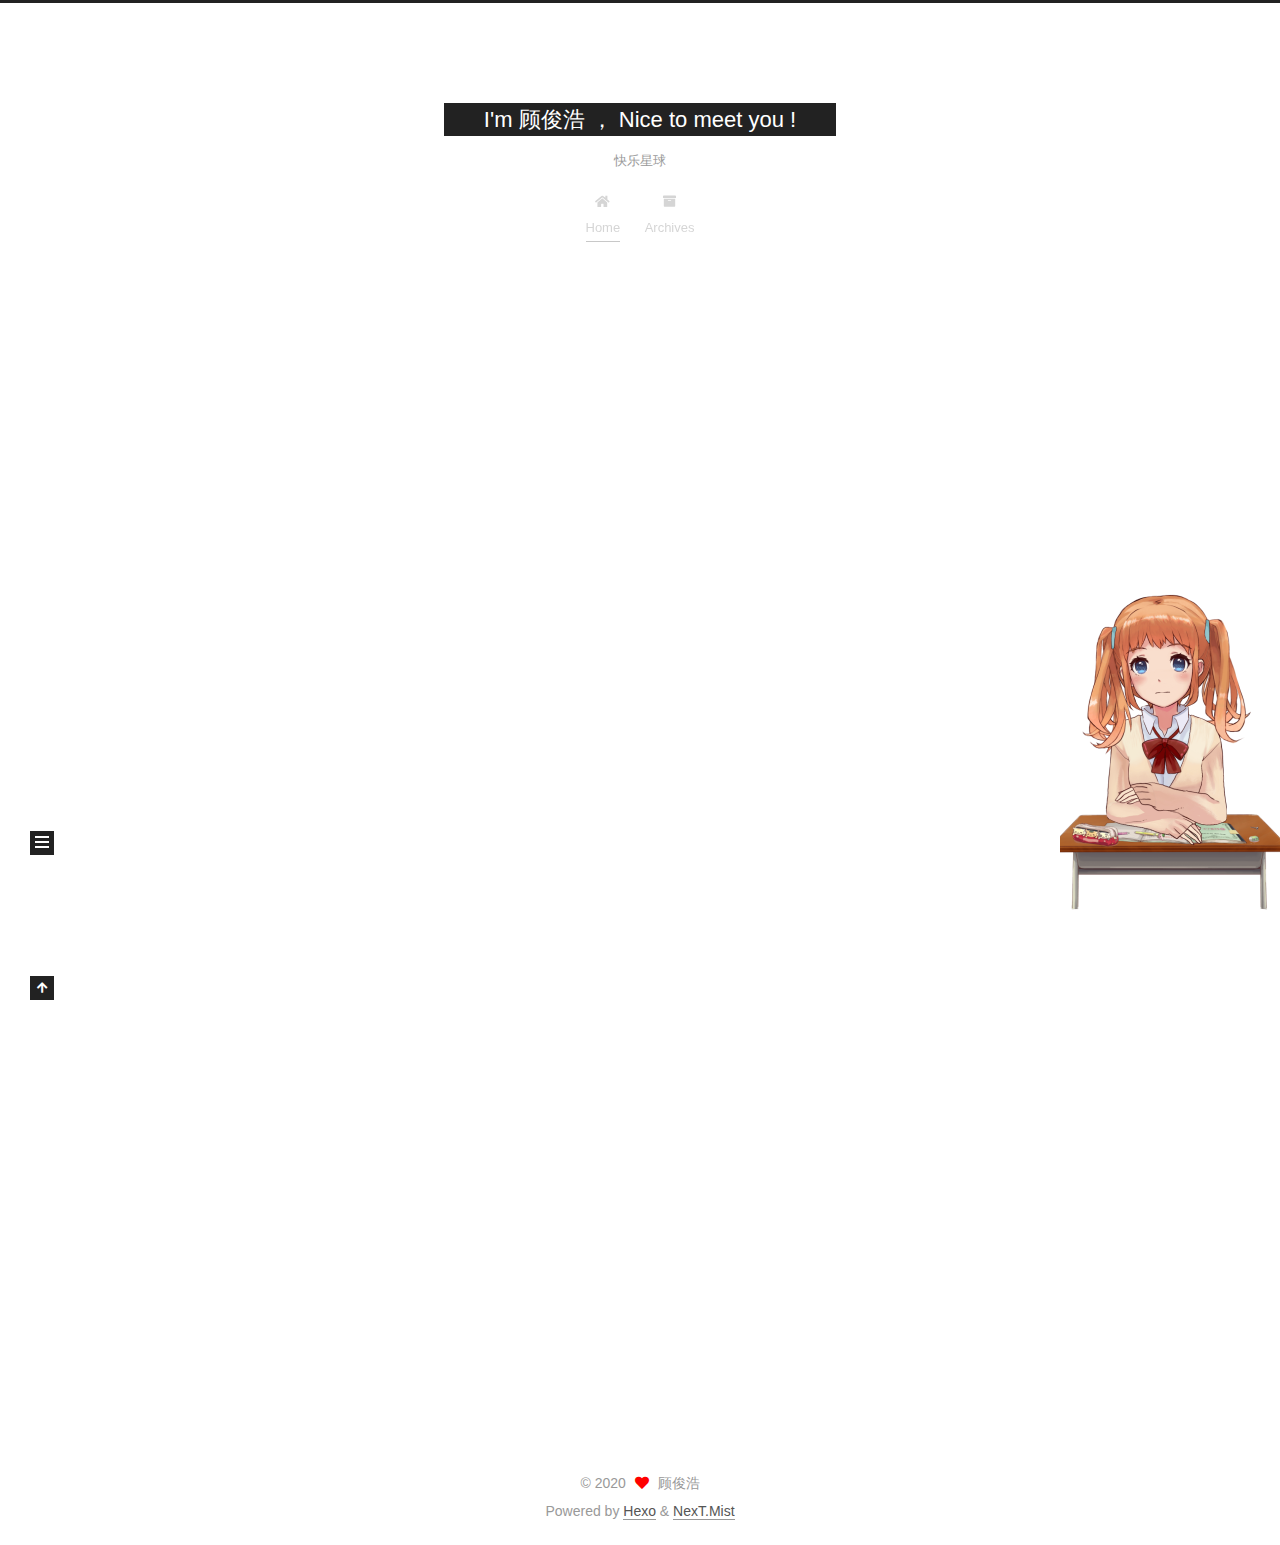
==== index.html @ 78c27876 "Site updated: 2020-04-30 14:29:59" ====
<!DOCTYPE html>
<html lang="en">
<head>
  <meta charset="UTF-8">
<meta name="viewport" content="width=device-width, initial-scale=1, maximum-scale=2">
<meta name="theme-color" content="#222">
<meta name="generator" content="Hexo 4.2.0">
  <link rel="apple-touch-icon" sizes="180x180" href="/images/apple-touch-icon-next.png">
  <link rel="icon" type="image/png" sizes="32x32" href="/images/favicon-32x32-next.png">
  <link rel="icon" type="image/png" sizes="16x16" href="/images/favicon-16x16-next.png">
  <link rel="mask-icon" href="/images/logo.svg" color="#222">

<link rel="stylesheet" href="/css/main.css">


<link rel="stylesheet" href="/lib/font-awesome/css/all.min.css">

<script id="hexo-configurations">
    var NexT = window.NexT || {};
    var CONFIG = {"hostname":"gutaiduanzhuang.github.io","root":"/","scheme":"Mist","version":"7.8.0","exturl":false,"sidebar":{"position":"left","display":"post","padding":18,"offset":12,"onmobile":false},"copycode":{"enable":false,"show_result":false,"style":null},"back2top":{"enable":true,"sidebar":false,"scrollpercent":false},"bookmark":{"enable":false,"color":"#222","save":"auto"},"fancybox":false,"mediumzoom":false,"lazyload":false,"pangu":false,"comments":{"style":"tabs","active":null,"storage":true,"lazyload":false,"nav":null},"algolia":{"hits":{"per_page":10},"labels":{"input_placeholder":"Search for Posts","hits_empty":"We didn't find any results for the search: ${query}","hits_stats":"${hits} results found in ${time} ms"}},"localsearch":{"enable":false,"trigger":"auto","top_n_per_article":1,"unescape":false,"preload":false},"motion":{"enable":true,"async":false,"transition":{"post_block":"fadeIn","post_header":"slideDownIn","post_body":"slideDownIn","coll_header":"slideLeftIn","sidebar":"slideUpIn"}}};
  </script>

  <meta property="og:type" content="website">
<meta property="og:title" content="I&#39;m 顾俊浩 ， Nice to meet you !">
<meta property="og:url" content="https://gutaiduanzhuang.github.io/index.html">
<meta property="og:site_name" content="I&#39;m 顾俊浩 ， Nice to meet you !">
<meta property="og:locale" content="en_US">
<meta property="article:author" content="顾俊浩">
<meta name="twitter:card" content="summary">

<link rel="canonical" href="https://gutaiduanzhuang.github.io/">


<script id="page-configurations">
  // https://hexo.io/docs/variables.html
  CONFIG.page = {
    sidebar: "",
    isHome : true,
    isPost : false,
    lang   : 'en'
  };
</script>

  <title>I'm 顾俊浩 ， Nice to meet you !</title>
  






  <noscript>
  <style>
  .use-motion .brand,
  .use-motion .menu-item,
  .sidebar-inner,
  .use-motion .post-block,
  .use-motion .pagination,
  .use-motion .comments,
  .use-motion .post-header,
  .use-motion .post-body,
  .use-motion .collection-header { opacity: initial; }

  .use-motion .site-title,
  .use-motion .site-subtitle {
    opacity: initial;
    top: initial;
  }

  .use-motion .logo-line-before i { left: initial; }
  .use-motion .logo-line-after i { right: initial; }
  </style>
</noscript>

<link rel="alternate" href="/atom.xml" title="I'm 顾俊浩 ， Nice to meet you !" type="application/atom+xml">
</head>

<body itemscope itemtype="http://schema.org/WebPage">
  <div class="container use-motion">
    <div class="headband"></div>

    <header class="header" itemscope itemtype="http://schema.org/WPHeader">
      <div class="header-inner"><div class="site-brand-container">
  <div class="site-nav-toggle">
    <div class="toggle" aria-label="Toggle navigation bar">
      <span class="toggle-line toggle-line-first"></span>
      <span class="toggle-line toggle-line-middle"></span>
      <span class="toggle-line toggle-line-last"></span>
    </div>
  </div>

  <div class="site-meta">

    <a href="/" class="brand" rel="start">
      <span class="logo-line-before"><i></i></span>
      <h1 class="site-title">I'm 顾俊浩 ， Nice to meet you !</h1>
      <span class="logo-line-after"><i></i></span>
    </a>
      <p class="site-subtitle" itemprop="description">快乐星球</p>
  </div>

  <div class="site-nav-right">
    <div class="toggle popup-trigger">
    </div>
  </div>
</div>




<nav class="site-nav">
  <ul id="menu" class="main-menu menu">
        <li class="menu-item menu-item-home">

    <a href="/" rel="section"><i class="fa fa-home fa-fw"></i>Home</a>

  </li>
        <li class="menu-item menu-item-archives">

    <a href="/archives/" rel="section"><i class="fa fa-archive fa-fw"></i>Archives</a>

  </li>
  </ul>
</nav>




</div>
    </header>

    
  <div class="back-to-top">
    <i class="fa fa-arrow-up"></i>
    <span>0%</span>
  </div>


    <main class="main">
      <div class="main-inner">
        <div class="content-wrap">
          

          <div class="content index posts-expand">
            
      
  
  
  <article itemscope itemtype="http://schema.org/Article" class="post-block" lang="en">
    <link itemprop="mainEntityOfPage" href="https://gutaiduanzhuang.github.io/2020/04/17/hello-world/">

    <span hidden itemprop="author" itemscope itemtype="http://schema.org/Person">
      <meta itemprop="image" content="/images/avatar.gif">
      <meta itemprop="name" content="顾俊浩">
      <meta itemprop="description" content="">
    </span>

    <span hidden itemprop="publisher" itemscope itemtype="http://schema.org/Organization">
      <meta itemprop="name" content="I'm 顾俊浩 ， Nice to meet you !">
    </span>
      <header class="post-header">
        <h2 class="post-title" itemprop="name headline">
          
            <a href="/2020/04/17/hello-world/" class="post-title-link" itemprop="url">Hello World</a>
        </h2>

        <div class="post-meta">
            <span class="post-meta-item">
              <span class="post-meta-item-icon">
                <i class="far fa-calendar"></i>
              </span>
              <span class="post-meta-item-text">Posted on</span>

              <time title="Created: 2020-04-17 21:01:38" itemprop="dateCreated datePublished" datetime="2020-04-17T21:01:38+08:00">2020-04-17</time>
            </span>

          

        </div>
      </header>

    
    
    
    <div class="post-body" itemprop="articleBody">

      
          <p>Welcome to <a href="https://hexo.io/" target="_blank" rel="noopener">Hexo</a>! This is your very first post. Check <a href="https://hexo.io/docs/" target="_blank" rel="noopener">documentation</a> for more info. If you get any problems when using Hexo, you can find the answer in <a href="https://hexo.io/docs/troubleshooting.html" target="_blank" rel="noopener">troubleshooting</a> or you can ask me on <a href="https://github.com/hexojs/hexo/issues" target="_blank" rel="noopener">GitHub</a>.</p>
<h2 id="Quick-Start"><a href="#Quick-Start" class="headerlink" title="Quick Start"></a>Quick Start</h2><h3 id="Create-a-new-post"><a href="#Create-a-new-post" class="headerlink" title="Create a new post"></a>Create a new post</h3><figure class="highlight bash"><table><tr><td class="gutter"><pre><span class="line">1</span><br></pre></td><td class="code"><pre><span class="line">$ hexo new <span class="string">"My New Post"</span></span><br></pre></td></tr></table></figure>

<p>More info: <a href="https://hexo.io/docs/writing.html" target="_blank" rel="noopener">Writing</a></p>
<h3 id="Run-server"><a href="#Run-server" class="headerlink" title="Run server"></a>Run server</h3><figure class="highlight bash"><table><tr><td class="gutter"><pre><span class="line">1</span><br></pre></td><td class="code"><pre><span class="line">$ hexo server</span><br></pre></td></tr></table></figure>

<p>More info: <a href="https://hexo.io/docs/server.html" target="_blank" rel="noopener">Server</a></p>
<h3 id="Generate-static-files"><a href="#Generate-static-files" class="headerlink" title="Generate static files"></a>Generate static files</h3><figure class="highlight bash"><table><tr><td class="gutter"><pre><span class="line">1</span><br></pre></td><td class="code"><pre><span class="line">$ hexo generate</span><br></pre></td></tr></table></figure>

<p>More info: <a href="https://hexo.io/docs/generating.html" target="_blank" rel="noopener">Generating</a></p>
<h3 id="Deploy-to-remote-sites"><a href="#Deploy-to-remote-sites" class="headerlink" title="Deploy to remote sites"></a>Deploy to remote sites</h3><figure class="highlight bash"><table><tr><td class="gutter"><pre><span class="line">1</span><br></pre></td><td class="code"><pre><span class="line">$ hexo deploy</span><br></pre></td></tr></table></figure>

<p>More info: <a href="https://hexo.io/docs/one-command-deployment.html" target="_blank" rel="noopener">Deployment</a></p>

      
    </div>

    
    
    
      <footer class="post-footer">
        <div class="post-eof"></div>
      </footer>
  </article>
  
  
  


  



          </div>
          

<script>
  window.addEventListener('tabs:register', () => {
    let { activeClass } = CONFIG.comments;
    if (CONFIG.comments.storage) {
      activeClass = localStorage.getItem('comments_active') || activeClass;
    }
    if (activeClass) {
      let activeTab = document.querySelector(`a[href="#comment-${activeClass}"]`);
      if (activeTab) {
        activeTab.click();
      }
    }
  });
  if (CONFIG.comments.storage) {
    window.addEventListener('tabs:click', event => {
      if (!event.target.matches('.tabs-comment .tab-content .tab-pane')) return;
      let commentClass = event.target.classList[1];
      localStorage.setItem('comments_active', commentClass);
    });
  }
</script>

        </div>
          
  
  <div class="toggle sidebar-toggle">
    <span class="toggle-line toggle-line-first"></span>
    <span class="toggle-line toggle-line-middle"></span>
    <span class="toggle-line toggle-line-last"></span>
  </div>

  <aside class="sidebar">
    <div class="sidebar-inner">

      <ul class="sidebar-nav motion-element">
        <li class="sidebar-nav-toc">
          Table of Contents
        </li>
        <li class="sidebar-nav-overview">
          Overview
        </li>
      </ul>

      <!--noindex-->
      <div class="post-toc-wrap sidebar-panel">
      </div>
      <!--/noindex-->

      <div class="site-overview-wrap sidebar-panel">
        <div class="site-author motion-element" itemprop="author" itemscope itemtype="http://schema.org/Person">
  <p class="site-author-name" itemprop="name">顾俊浩</p>
  <div class="site-description" itemprop="description"></div>
</div>
<div class="site-state-wrap motion-element">
  <nav class="site-state">
      <div class="site-state-item site-state-posts">
          <a href="/archives/">
        
          <span class="site-state-item-count">1</span>
          <span class="site-state-item-name">posts</span>
        </a>
      </div>
  </nav>
</div>



      </div>

    </div>
  </aside>
  <div id="sidebar-dimmer"></div>


      </div>
    </main>

    <footer class="footer">
      <div class="footer-inner">
        

        

<div class="copyright">
  
  &copy; 
  <span itemprop="copyrightYear">2020</span>
  <span class="with-love">
    <i class="fa fa-heart"></i>
  </span>
  <span class="author" itemprop="copyrightHolder">顾俊浩</span>
</div>
  <div class="powered-by">Powered by <a href="https://hexo.io/" class="theme-link" rel="noopener" target="_blank">Hexo</a> & <a href="https://mist.theme-next.org/" class="theme-link" rel="noopener" target="_blank">NexT.Mist</a>
  </div>

        








      </div>
    </footer>
  </div>

  
  <script src="/lib/anime.min.js"></script>
  <script src="/lib/velocity/velocity.min.js"></script>
  <script src="/lib/velocity/velocity.ui.min.js"></script>

<script src="/js/utils.js"></script>

<script src="/js/motion.js"></script>


<script src="/js/schemes/muse.js"></script>


<script src="/js/next-boot.js"></script>




  















  

  

<script src="/live2dw/lib/L2Dwidget.min.js?094cbace49a39548bed64abff5988b05"></script><script>L2Dwidget.init({"pluginModelPath":"assets/","model":{"jsonPath":"/live2dw/assets/shizuku.model.json"},"display":{"position":"right","width":220,"height":440},"mobile":{"show":true},"rect":{"opacity":0.5},"log":false,"pluginJsPath":"lib/","pluginRootPath":"live2dw/","tagMode":false});</script></body>
</html>
---- css/main.css ----
:root {
  --body-bg-color: #fff;
  --content-bg-color: #fff;
  --card-bg-color: #f5f5f5;
  --text-color: #555;
  --blockquote-color: #666;
  --link-color: #555;
  --link-hover-color: #222;
  --brand-color: #fff;
  --brand-hover-color: #fff;
  --table-row-odd-bg-color: #f9f9f9;
  --table-row-hover-bg-color: #f5f5f5;
  --menu-item-bg-color: #f5f5f5;
  --btn-default-bg: #222;
  --btn-default-color: #fff;
  --btn-default-border-color: #222;
  --btn-default-hover-bg: #fff;
  --btn-default-hover-color: #222;
  --btn-default-hover-border-color: #222;
}
html {
  line-height: 1.15; /* 1 */
  -webkit-text-size-adjust: 100%; /* 2 */
}
body {
  margin: 0;
}
main {
  display: block;
}
h1 {
  font-size: 2em;
  margin: 0.67em 0;
}
hr {
  box-sizing: content-box; /* 1 */
  height: 0; /* 1 */
  overflow: visible; /* 2 */
}
pre {
  font-family: monospace, monospace; /* 1 */
  font-size: 1em; /* 2 */
}
a {
  background: transparent;
}
abbr[title] {
  border-bottom: none; /* 1 */
  text-decoration: underline; /* 2 */
  text-decoration: underline dotted; /* 2 */
}
b,
strong {
  font-weight: bolder;
}
code,
kbd,
samp {
  font-family: monospace, monospace; /* 1 */
  font-size: 1em; /* 2 */
}
small {
  font-size: 80%;
}
sub,
sup {
  font-size: 75%;
  line-height: 0;
  position: relative;
  vertical-align: baseline;
}
sub {
  bottom: -0.25em;
}
sup {
  top: -0.5em;
}
img {
  border-style: none;
}
button,
input,
optgroup,
select,
textarea {
  font-family: inherit; /* 1 */
  font-size: 100%; /* 1 */
  line-height: 1.15; /* 1 */
  margin: 0; /* 2 */
}
button,
input {
/* 1 */
  overflow: visible;
}
button,
select {
/* 1 */
  text-transform: none;
}
button,
[type='button'],
[type='reset'],
[type='submit'] {
  -webkit-appearance: button;
}
button::-moz-focus-inner,
[type='button']::-moz-focus-inner,
[type='reset']::-moz-focus-inner,
[type='submit']::-moz-focus-inner {
  border-style: none;
  padding: 0;
}
button:-moz-focusring,
[type='button']:-moz-focusring,
[type='reset']:-moz-focusring,
[type='submit']:-moz-focusring {
  outline: 1px dotted ButtonText;
}
fieldset {
  padding: 0.35em 0.75em 0.625em;
}
legend {
  box-sizing: border-box; /* 1 */
  color: inherit; /* 2 */
  display: table; /* 1 */
  max-width: 100%; /* 1 */
  padding: 0; /* 3 */
  white-space: normal; /* 1 */
}
progress {
  vertical-align: baseline;
}
textarea {
  overflow: auto;
}
[type='checkbox'],
[type='radio'] {
  box-sizing: border-box; /* 1 */
  padding: 0; /* 2 */
}
[type='number']::-webkit-inner-spin-button,
[type='number']::-webkit-outer-spin-button {
  height: auto;
}
[type='search'] {
  outline-offset: -2px; /* 2 */
  -webkit-appearance: textfield; /* 1 */
}
[type='search']::-webkit-search-decoration {
  -webkit-appearance: none;
}
::-webkit-file-upload-button {
  font: inherit; /* 2 */
  -webkit-appearance: button; /* 1 */
}
details {
  display: block;
}
summary {
  display: list-item;
}
template {
  display: none;
}
[hidden] {
  display: none;
}
::selection {
  background: #262a30;
  color: #eee;
}
html,
body {
  height: 100%;
}
body {
  background: var(--body-bg-color);
  color: var(--text-color);
  font-family: 'Lato', "PingFang SC", "Microsoft YaHei", sans-serif;
  font-size: 1em;
  line-height: 2;
}
@media (max-width: 991px) {
  body {
    padding-left: 0 !important;
    padding-right: 0 !important;
  }
}
h1,
h2,
h3,
h4,
h5,
h6 {
  font-family: 'Lato', "PingFang SC", "Microsoft YaHei", sans-serif;
  font-weight: bold;
  line-height: 1.5;
  margin: 20px 0 15px;
}
h1 {
  font-size: 1.5em;
}
h2 {
  font-size: 1.375em;
}
h3 {
  font-size: 1.25em;
}
h4 {
  font-size: 1.125em;
}
h5 {
  font-size: 1em;
}
h6 {
  font-size: 0.875em;
}
p {
  margin: 0 0 20px 0;
}
a,
span.exturl {
  border-bottom: 1px solid #999;
  color: var(--link-color);
  outline: 0;
  text-decoration: none;
  overflow-wrap: break-word;
  word-wrap: break-word;
  cursor: pointer;
}
a:hover,
span.exturl:hover {
  border-bottom-color: var(--link-hover-color);
  color: var(--link-hover-color);
}
iframe,
img,
video {
  display: block;
  margin-left: auto;
  margin-right: auto;
  max-width: 100%;
}
hr {
  background-image: repeating-linear-gradient(-45deg, #ddd, #ddd 4px, transparent 4px, transparent 8px);
  border: 0;
  height: 3px;
  margin: 40px 0;
}
blockquote {
  border-left: 4px solid #ddd;
  color: var(--blockquote-color);
  margin: 0;
  padding: 0 15px;
}
blockquote cite::before {
  content: '-';
  padding: 0 5px;
}
dt {
  font-weight: bold;
}
dd {
  margin: 0;
  padding: 0;
}
kbd {
  background-color: #f5f5f5;
  background-image: linear-gradient(#eee, #fff, #eee);
  border: 1px solid #ccc;
  border-radius: 0.2em;
  box-shadow: 0.1em 0.1em 0.2em rgba(0,0,0,0.1);
  color: #555;
  font-family: inherit;
  padding: 0.1em 0.3em;
  white-space: nowrap;
}
.table-container {
  overflow: auto;
}
table {
  border-collapse: collapse;
  border-spacing: 0;
  font-size: 0.875em;
  margin: 0 0 20px 0;
  width: 100%;
}
tbody tr:nth-of-type(odd) {
  background: var(--table-row-odd-bg-color);
}
tbody tr:hover {
  background: var(--table-row-hover-bg-color);
}
caption,
th,
td {
  font-weight: normal;
  padding: 8px;
  text-align: left;
  vertical-align: middle;
}
th,
td {
  border: 1px solid #ddd;
  border-bottom: 3px solid #ddd;
}
th {
  font-weight: 700;
  padding-bottom: 10px;
}
td {
  border-bottom-width: 1px;
}
.btn {
  background: var(--btn-default-bg);
  border: 2px solid var(--btn-default-border-color);
  border-radius: 0;
  color: var(--btn-default-color);
  display: inline-block;
  font-size: 0.875em;
  line-height: 2;
  padding: 0 20px;
  text-decoration: none;
  transition-property: background-color;
  transition-delay: 0s;
  transition-duration: 0.2s;
  transition-timing-function: ease-in-out;
}
.btn:hover {
  background: var(--btn-default-hover-bg);
  border-color: var(--btn-default-hover-border-color);
  color: var(--btn-default-hover-color);
}
.btn + .btn {
  margin: 0 0 8px 8px;
}
.btn .fa-fw {
  text-align: left;
  width: 1.285714285714286em;
}
.toggle {
  line-height: 0;
}
.toggle .toggle-line {
  background: #fff;
  display: inline-block;
  height: 2px;
  left: 0;
  position: relative;
  top: 0;
  transition: all 0.4s;
  vertical-align: top;
  width: 100%;
}
.toggle .toggle-line:not(:first-child) {
  margin-top: 3px;
}
.toggle.toggle-arrow .toggle-line-first {
  left: 50%;
  top: 2px;
  transform: rotate(45deg);
  width: 50%;
}
.toggle.toggle-arrow .toggle-line-middle {
  left: 2px;
  width: 90%;
}
.toggle.toggle-arrow .toggle-line-last {
  left: 50%;
  top: -2px;
  transform: rotate(-45deg);
  width: 50%;
}
.toggle.toggle-close .toggle-line-first {
  transform: rotate(-45deg);
  top: 5px;
}
.toggle.toggle-close .toggle-line-middle {
  opacity: 0;
}
.toggle.toggle-close .toggle-line-last {
  transform: rotate(45deg);
  top: -5px;
}
.highlight,
pre {
  background: #f7f7f7;
  color: #4d4d4c;
  line-height: 1.6;
  margin: 0 auto 20px;
}
pre,
code {
  font-family: consolas, Menlo, monospace, "PingFang SC", "Microsoft YaHei";
}
code {
  background: #eee;
  border-radius: 3px;
  color: #555;
  padding: 2px 4px;
  overflow-wrap: break-word;
  word-wrap: break-word;
}
.highlight *::selection {
  background: #d6d6d6;
}
.highlight pre {
  border: 0;
  margin: 0;
  padding: 10px 0;
}
.highlight table {
  border: 0;
  margin: 0;
  width: auto;
}
.highlight td {
  border: 0;
  padding: 0;
}
.highlight figcaption {
  background: #eff2f3;
  color: #4d4d4c;
  display: flex;
  font-size: 0.875em;
  justify-content: space-between;
  line-height: 1.2;
  padding: 0.5em;
}
.highlight figcaption a {
  color: #4d4d4c;
}
.highlight figcaption a:hover {
  border-bottom-color: #4d4d4c;
}
.highlight .gutter {
  -moz-user-select: none;
  -ms-user-select: none;
  -webkit-user-select: none;
  user-select: none;
}
.highlight .gutter pre {
  background: #eff2f3;
  color: #869194;
  padding-left: 10px;
  padding-right: 10px;
  text-align: right;
}
.highlight .code pre {
  background: #f7f7f7;
  padding-left: 10px;
  width: 100%;
}
.gist table {
  width: auto;
}
.gist table td {
  border: 0;
}
pre {
  overflow: auto;
  padding: 10px;
}
pre code {
  background: none;
  color: #4d4d4c;
  font-size: 0.875em;
  padding: 0;
  text-shadow: none;
}
pre .deletion {
  background: #fdd;
}
pre .addition {
  background: #dfd;
}
pre .meta {
  color: #eab700;
  -moz-user-select: none;
  -ms-user-select: none;
  -webkit-user-select: none;
  user-select: none;
}
pre .comment {
  color: #8e908c;
}
pre .variable,
pre .attribute,
pre .tag,
pre .name,
pre .regexp,
pre .ruby .constant,
pre .xml .tag .title,
pre .xml .pi,
pre .xml .doctype,
pre .html .doctype,
pre .css .id,
pre .css .class,
pre .css .pseudo {
  color: #c82829;
}
pre .number,
pre .preprocessor,
pre .built_in,
pre .builtin-name,
pre .literal,
pre .params,
pre .constant,
pre .command {
  color: #f5871f;
}
pre .ruby .class .title,
pre .css .rules .attribute,
pre .string,
pre .symbol,
pre .value,
pre .inheritance,
pre .header,
pre .ruby .symbol,
pre .xml .cdata,
pre .special,
pre .formula {
  color: #718c00;
}
pre .title,
pre .css .hexcolor {
  color: #3e999f;
}
pre .function,
pre .python .decorator,
pre .python .title,
pre .ruby .function .title,
pre .ruby .title .keyword,
pre .perl .sub,
pre .javascript .title,
pre .coffeescript .title {
  color: #4271ae;
}
pre .keyword,
pre .javascript .function {
  color: #8959a8;
}
.blockquote-center {
  border-left: none;
  margin: 40px 0;
  padding: 0;
  position: relative;
  text-align: center;
}
.blockquote-center .fa {
  display: block;
  opacity: 0.6;
  position: absolute;
  width: 100%;
}
.blockquote-center .fa-quote-left {
  border-top: 1px solid #ccc;
  text-align: left;
  top: -20px;
}
.blockquote-center .fa-quote-right {
  border-bottom: 1px solid #ccc;
  text-align: right;
  bottom: -20px;
}
.blockquote-center p,
.blockquote-center div {
  text-align: center;
}
.post-body .group-picture img {
  margin: 0 auto;
  padding: 0 3px;
}
.group-picture-row {
  margin-bottom: 6px;
  overflow: hidden;
}
.group-picture-column {
  float: left;
  margin-bottom: 10px;
}
.post-body .label {
  color: #555;
  display: inline;
  padding: 0 2px;
}
.post-body .label.default {
  background: #f0f0f0;
}
.post-body .label.primary {
  background: #efe6f7;
}
.post-body .label.info {
  background: #e5f2f8;
}
.post-body .label.success {
  background: #e7f4e9;
}
.post-body .label.warning {
  background: #fcf6e1;
}
.post-body .label.danger {
  background: #fae8eb;
}
.post-body .tabs {
  margin-bottom: 20px;
}
.post-body .tabs,
.tabs-comment {
  display: block;
  padding-top: 10px;
  position: relative;
}
.post-body .tabs ul.nav-tabs,
.tabs-comment ul.nav-tabs {
  display: flex;
  flex-wrap: wrap;
  margin: 0;
  margin-bottom: -1px;
  padding: 0;
}
@media (max-width: 413px) {
  .post-body .tabs ul.nav-tabs,
  .tabs-comment ul.nav-tabs {
    display: block;
    margin-bottom: 5px;
  }
}
.post-body .tabs ul.nav-tabs li.tab,
.tabs-comment ul.nav-tabs li.tab {
  border-bottom: 1px solid #ddd;
  border-left: 1px solid transparent;
  border-right: 1px solid transparent;
  border-top: 3px solid transparent;
  flex-grow: 1;
  list-style-type: none;
  border-radius: 0 0 0 0;
}
@media (max-width: 413px) {
  .post-body .tabs ul.nav-tabs li.tab,
  .tabs-comment ul.nav-tabs li.tab {
    border-bottom: 1px solid transparent;
    border-left: 3px solid transparent;
    border-right: 1px solid transparent;
    border-top: 1px solid transparent;
  }
}
@media (max-width: 413px) {
  .post-body .tabs ul.nav-tabs li.tab,
  .tabs-comment ul.nav-tabs li.tab {
    border-radius: 0;
  }
}
.post-body .tabs ul.nav-tabs li.tab a,
.tabs-comment ul.nav-tabs li.tab a {
  border-bottom: initial;
  display: block;
  line-height: 1.8;
  outline: 0;
  padding: 0.25em 0.75em;
  text-align: center;
  transition-delay: 0s;
  transition-duration: 0.2s;
  transition-timing-function: ease-out;
}
.post-body .tabs ul.nav-tabs li.tab a i,
.tabs-comment ul.nav-tabs li.tab a i {
  width: 1.285714285714286em;
}
.post-body .tabs ul.nav-tabs li.tab.active,
.tabs-comment ul.nav-tabs li.tab.active {
  border-bottom: 1px solid transparent;
  border-left: 1px solid #ddd;
  border-right: 1px solid #ddd;
  border-top: 3px solid #fc6423;
}
@media (max-width: 413px) {
  .post-body .tabs ul.nav-tabs li.tab.active,
  .tabs-comment ul.nav-tabs li.tab.active {
    border-bottom: 1px solid #ddd;
    border-left: 3px solid #fc6423;
    border-right: 1px solid #ddd;
    border-top: 1px solid #ddd;
  }
}
.post-body .tabs ul.nav-tabs li.tab.active a,
.tabs-comment ul.nav-tabs li.tab.active a {
  color: var(--link-color);
  cursor: default;
}
.post-body .tabs .tab-content .tab-pane,
.tabs-comment .tab-content .tab-pane {
  border: 1px solid #ddd;
  border-top: 0;
  padding: 20px 20px 0 20px;
  border-radius: 0;
}
.post-body .tabs .tab-content .tab-pane:not(.active),
.tabs-comment .tab-content .tab-pane:not(.active) {
  display: none;
}
.post-body .tabs .tab-content .tab-pane.active,
.tabs-comment .tab-content .tab-pane.active {
  display: block;
}
.post-body .tabs .tab-content .tab-pane.active:nth-of-type(1),
.tabs-comment .tab-content .tab-pane.active:nth-of-type(1) {
  border-radius: 0 0 0 0;
}
@media (max-width: 413px) {
  .post-body .tabs .tab-content .tab-pane.active:nth-of-type(1),
  .tabs-comment .tab-content .tab-pane.active:nth-of-type(1) {
    border-radius: 0;
  }
}
.post-body .note {
  border-radius: 3px;
  margin-bottom: 20px;
  padding: 1em;
  position: relative;
  border: 1px solid #eee;
  border-left-width: 5px;
}
.post-body .note h2,
.post-body .note h3,
.post-body .note h4,
.post-body .note h5,
.post-body .note h6 {
  margin-top: 0;
  border-bottom: initial;
  margin-bottom: 0;
  padding-top: 0;
}
.post-body .note p:first-child,
.post-body .note ul:first-child,
.post-body .note ol:first-child,
.post-body .note table:first-child,
.post-body .note pre:first-child,
.post-body .note blockquote:first-child,
.post-body .note img:first-child {
  margin-top: 0;
}
.post-body .note p:last-child,
.post-body .note ul:last-child,
.post-body .note ol:last-child,
.post-body .note table:last-child,
.post-body .note pre:last-child,
.post-body .note blockquote:last-child,
.post-body .note img:last-child {
  margin-bottom: 0;
}
.post-body .note.default {
  border-left-color: #777;
}
.post-body .note.default h2,
.post-body .note.default h3,
.post-body .note.default h4,
.post-body .note.default h5,
.post-body .note.default h6 {
  color: #777;
}
.post-body .note.primary {
  border-left-color: #6f42c1;
}
.post-body .note.primary h2,
.post-body .note.primary h3,
.post-body .note.primary h4,
.post-body .note.primary h5,
.post-body .note.primary h6 {
  color: #6f42c1;
}
.post-body .note.info {
  border-left-color: #428bca;
}
.post-body .note.info h2,
.post-body .note.info h3,
.post-body .note.info h4,
.post-body .note.info h5,
.post-body .note.info h6 {
  color: #428bca;
}
.post-body .note.success {
  border-left-color: #5cb85c;
}
.post-body .note.success h2,
.post-body .note.success h3,
.post-body .note.success h4,
.post-body .note.success h5,
.post-body .note.success h6 {
  color: #5cb85c;
}
.post-body .note.warning {
  border-left-color: #f0ad4e;
}
.post-body .note.warning h2,
.post-body .note.warning h3,
.post-body .note.warning h4,
.post-body .note.warning h5,
.post-body .note.warning h6 {
  color: #f0ad4e;
}
.post-body .note.danger {
  border-left-color: #d9534f;
}
.post-body .note.danger h2,
.post-body .note.danger h3,
.post-body .note.danger h4,
.post-body .note.danger h5,
.post-body .note.danger h6 {
  color: #d9534f;
}
.pagination .prev,
.pagination .next,
.pagination .page-number,
.pagination .space {
  display: inline-block;
  margin: 0 10px;
  padding: 0 11px;
  position: relative;
  top: -1px;
}
@media (max-width: 767px) {
  .pagination .prev,
  .pagination .next,
  .pagination .page-number,
  .pagination .space {
    margin: 0 5px;
  }
}
.pagination {
  border-top: 1px solid #eee;
  margin: 120px 0 0;
  text-align: center;
}
.pagination .prev,
.pagination .next,
.pagination .page-number {
  border-bottom: 0;
  border-top: 1px solid #eee;
  transition-property: border-color;
  transition-delay: 0s;
  transition-duration: 0.2s;
  transition-timing-function: ease-in-out;
}
.pagination .prev:hover,
.pagination .next:hover,
.pagination .page-number:hover {
  border-top-color: #222;
}
.pagination .space {
  margin: 0;
  padding: 0;
}
.pagination .prev {
  margin-left: 0;
}
.pagination .next {
  margin-right: 0;
}
.pagination .page-number.current {
  background: #ccc;
  border-top-color: #ccc;
  color: #fff;
}
@media (max-width: 767px) {
  .pagination {
    border-top: none;
  }
  .pagination .prev,
  .pagination .next,
  .pagination .page-number {
    border-bottom: 1px solid #eee;
    border-top: 0;
    margin-bottom: 10px;
    padding: 0 10px;
  }
  .pagination .prev:hover,
  .pagination .next:hover,
  .pagination .page-number:hover {
    border-bottom-color: #222;
  }
}
.comments {
  margin-top: 60px;
  overflow: hidden;
}
.comment-button-group {
  display: flex;
  flex-wrap: wrap-reverse;
  justify-content: center;
  margin: 1em 0;
}
.comment-button-group .comment-button {
  margin: 0.1em 0.2em;
}
.comment-button-group .comment-button.active {
  background: var(--btn-default-hover-bg);
  border-color: var(--btn-default-hover-border-color);
  color: var(--btn-default-hover-color);
}
.comment-position {
  display: none;
}
.comment-position.active {
  display: block;
}
.tabs-comment {
  background: var(--content-bg-color);
  margin-top: 4em;
  padding-top: 0;
}
.tabs-comment .comments {
  border: 0;
  box-shadow: none;
  margin-top: 0;
  padding-top: 0;
}
.container {
  min-height: 100%;
  position: relative;
}
.main-inner {
  margin: 0 auto;
  width: 700px;
}
@media (min-width: 1200px) {
  .main-inner {
    width: 800px;
  }
}
@media (min-width: 1600px) {
  .main-inner {
    width: 900px;
  }
}
@media (max-width: 767px) {
  .content-wrap {
    padding: 0 20px;
  }
}
.header {
  background: transparent;
}
.header-inner {
  margin: 0 auto;
  width: 700px;
}
@media (min-width: 1200px) {
  .header-inner {
    width: 800px;
  }
}
@media (min-width: 1600px) {
  .header-inner {
    width: 900px;
  }
}
.site-brand-container {
  display: flex;
  flex-shrink: 0;
  padding: 0 10px;
}
.headband {
  background: #222;
  height: 3px;
}
.site-meta {
  flex-grow: 1;
  text-align: center;
}
@media (max-width: 767px) {
  .site-meta {
    text-align: center;
  }
}
.brand {
  border-bottom: none;
  color: var(--brand-color);
  display: inline-block;
  line-height: 1.375em;
  padding: 0 40px;
  position: relative;
}
.brand:hover {
  color: var(--brand-hover-color);
}
.site-title {
  font-family: 'Lato', "PingFang SC", "Microsoft YaHei", sans-serif;
  font-size: 1.375em;
  font-weight: normal;
  margin: 0;
}
.site-subtitle {
  color: #999;
  font-size: 0.8125em;
  margin: 10px 0;
}
.use-motion .brand {
  opacity: 0;
}
.use-motion .site-title,
.use-motion .site-subtitle,
.use-motion .custom-logo-image {
  opacity: 0;
  position: relative;
  top: -10px;
}
.site-nav-toggle,
.site-nav-right {
  display: none;
}
@media (max-width: 767px) {
  .site-nav-toggle,
  .site-nav-right {
    display: flex;
    flex-direction: column;
    justify-content: center;
  }
}
.site-nav-toggle .toggle,
.site-nav-right .toggle {
  color: var(--text-color);
  padding: 10px;
  width: 22px;
}
.site-nav-toggle .toggle .toggle-line,
.site-nav-right .toggle .toggle-line {
  background: var(--text-color);
  border-radius: 1px;
}
.site-nav {
  display: block;
}
@media (max-width: 767px) {
  .site-nav {
    clear: both;
    display: none;
  }
}
.site-nav.site-nav-on {
  display: block;
}
.menu {
  margin-top: 20px;
  padding-left: 0;
  text-align: center;
}
.menu-item {
  display: inline-block;
  list-style: none;
  margin: 0 10px;
}
@media (max-width: 767px) {
  .menu-item {
    display: block;
    margin-top: 10px;
  }
  .menu-item.menu-item-search {
    display: none;
  }
}
.menu-item a,
.menu-item span.exturl {
  border-bottom: 0;
  display: block;
  font-size: 0.8125em;
  transition-property: border-color;
  transition-delay: 0s;
  transition-duration: 0.2s;
  transition-timing-function: ease-in-out;
}
@media (hover: none) {
  .menu-item a:hover,
  .menu-item span.exturl:hover {
    border-bottom-color: transparent !important;
  }
}
.menu-item .fa,
.menu-item .fab,
.menu-item .far,
.menu-item .fas {
  margin-right: 8px;
}
.menu-item .badge {
  display: inline-block;
  font-weight: bold;
  line-height: 1;
  margin-left: 0.35em;
  margin-top: 0.35em;
  text-align: center;
  white-space: nowrap;
}
@media (max-width: 767px) {
  .menu-item .badge {
    float: right;
    margin-left: 0;
  }
}
.menu-item-active a,
.menu .menu-item a:hover,
.menu .menu-item span.exturl:hover {
  background: var(--menu-item-bg-color);
}
.use-motion .menu-item {
  opacity: 0;
}
.sidebar {
  background: #222;
  bottom: 0;
  box-shadow: inset 0 2px 6px #000;
  position: fixed;
  top: 0;
}
@media (max-width: 991px) {
  .sidebar {
    display: none;
  }
}
.sidebar-inner {
  color: #999;
  padding: 18px 10px;
  text-align: center;
}
.cc-license {
  margin-top: 10px;
  text-align: center;
}
.cc-license .cc-opacity {
  border-bottom: none;
  opacity: 0.7;
}
.cc-license .cc-opacity:hover {
  opacity: 0.9;
}
.cc-license img {
  display: inline-block;
}
.site-author-image {
  border: 2px solid #333;
  display: block;
  margin: 0 auto;
  max-width: 96px;
  padding: 2px;
}
.site-author-name {
  color: #f5f5f5;
  font-weight: normal;
  margin: 5px 0 0;
  text-align: center;
}
.site-description {
  color: #999;
  font-size: 1em;
  margin-top: 5px;
  text-align: center;
}
.links-of-author {
  margin-top: 15px;
}
.links-of-author a,
.links-of-author span.exturl {
  border-bottom-color: #555;
  display: inline-block;
  font-size: 0.8125em;
  margin-bottom: 10px;
  margin-right: 10px;
  vertical-align: middle;
}
.links-of-author a::before,
.links-of-author span.exturl::before {
  background: #9953ff;
  border-radius: 50%;
  content: ' ';
  display: inline-block;
  height: 4px;
  margin-right: 3px;
  vertical-align: middle;
  width: 4px;
}
.sidebar-button {
  margin-top: 15px;
}
.sidebar-button a {
  border: 1px solid #fc6423;
  border-radius: 4px;
  color: #fc6423;
  display: inline-block;
  padding: 0 15px;
}
.sidebar-button a .fa,
.sidebar-button a .fab,
.sidebar-button a .far,
.sidebar-button a .fas {
  margin-right: 5px;
}
.sidebar-button a:hover {
  background: #fc6423;
  border: 1px solid #fc6423;
  color: #fff;
}
.sidebar-button a:hover .fa,
.sidebar-button a:hover .fab,
.sidebar-button a:hover .far,
.sidebar-button a:hover .fas {
  color: #fff;
}
.links-of-blogroll {
  font-size: 0.8125em;
  margin-top: 10px;
}
.links-of-blogroll-title {
  font-size: 0.875em;
  font-weight: 600;
  margin-top: 0;
}
.links-of-blogroll-list {
  list-style: none;
  margin: 0;
  padding: 0;
}
#sidebar-dimmer {
  display: none;
}
@media (max-width: 767px) {
  #sidebar-dimmer {
    background: #000;
    display: block;
    height: 100%;
    left: 100%;
    opacity: 0;
    position: fixed;
    top: 0;
    width: 100%;
    z-index: 1100;
  }
  .sidebar-active + #sidebar-dimmer {
    opacity: 0.7;
    transform: translateX(-100%);
    transition: opacity 0.5s;
  }
}
.sidebar-nav {
  margin: 0;
  padding-bottom: 20px;
  padding-left: 0;
}
.sidebar-nav li {
  border-bottom: 1px solid transparent;
  color: #666;
  cursor: pointer;
  display: inline-block;
  font-size: 0.875em;
}
.sidebar-nav li.sidebar-nav-overview {
  margin-left: 10px;
}
.sidebar-nav li:hover {
  color: #f5f5f5;
}
.sidebar-nav .sidebar-nav-active {
  border-bottom-color: #87daff;
  color: #87daff;
}
.sidebar-nav .sidebar-nav-active:hover {
  color: #87daff;
}
.sidebar-panel {
  display: none;
  overflow-x: hidden;
  overflow-y: auto;
}
.sidebar-panel-active {
  display: block;
}
.sidebar-toggle {
  background: #222;
  bottom: 45px;
  cursor: pointer;
  height: 14px;
  left: 30px;
  padding: 5px;
  position: fixed;
  width: 14px;
  z-index: 1300;
}
@media (max-width: 991px) {
  .sidebar-toggle {
    left: 20px;
    opacity: 0.8;
    display: none;
  }
}
.sidebar-toggle:hover .toggle-line {
  background: #87daff;
}
.post-toc {
  font-size: 0.875em;
}
.post-toc ol {
  list-style: none;
  margin: 0;
  padding: 0 2px 5px 10px;
  text-align: left;
}
.post-toc ol > ol {
  padding-left: 0;
}
.post-toc ol a {
  transition-property: all;
  transition-delay: 0s;
  transition-duration: 0.2s;
  transition-timing-function: ease-in-out;
}
.post-toc .nav-item {
  line-height: 1.8;
  overflow: hidden;
  text-overflow: ellipsis;
  white-space: nowrap;
}
.post-toc .nav .nav-child {
  display: none;
}
.post-toc .nav .active > .nav-child {
  display: block;
}
.post-toc .nav .active-current > .nav-child {
  display: block;
}
.post-toc .nav .active-current > .nav-child > .nav-item {
  display: block;
}
.post-toc .nav .active > a {
  border-bottom-color: #87daff;
  color: #87daff;
}
.post-toc .nav .active-current > a {
  color: #87daff;
}
.post-toc .nav .active-current > a:hover {
  color: #87daff;
}
.site-state {
  display: flex;
  justify-content: center;
  line-height: 1.4;
  margin-top: 10px;
  overflow: hidden;
  text-align: center;
  white-space: nowrap;
}
.site-state-item {
  padding: 0 15px;
}
.site-state-item:not(:first-child) {
  border-left: 1px solid #333;
}
.site-state-item a {
  border-bottom: none;
}
.site-state-item-count {
  display: block;
  font-size: 1.25em;
  font-weight: 600;
  text-align: center;
}
.site-state-item-name {
  color: inherit;
  font-size: 0.875em;
}
.footer {
  color: #999;
  font-size: 0.875em;
  padding: 20px 0;
}
.footer.footer-fixed {
  bottom: 0;
  left: 0;
  position: absolute;
  right: 0;
}
.footer-inner {
  box-sizing: border-box;
  margin: 0 auto;
  text-align: center;
  width: 700px;
}
@media (min-width: 1200px) {
  .footer-inner {
    width: 800px;
  }
}
@media (min-width: 1600px) {
  .footer-inner {
    width: 900px;
  }
}
.languages {
  display: inline-block;
  font-size: 1.125em;
  position: relative;
}
.languages .lang-select-label span {
  margin: 0 0.5em;
}
.languages .lang-select {
  height: 100%;
  left: 0;
  opacity: 0;
  position: absolute;
  top: 0;
  width: 100%;
}
.with-love {
  color: #ff0000;
  display: inline-block;
  margin: 0 5px;
}
.powered-by,
.theme-info {
  display: inline-block;
}
@-moz-keyframes iconAnimate {
  0%, 100% {
    transform: scale(1);
  }
  10%, 30% {
    transform: scale(0.9);
  }
  20%, 40%, 60%, 80% {
    transform: scale(1.1);
  }
  50%, 70% {
    transform: scale(1.1);
  }
}
@-webkit-keyframes iconAnimate {
  0%, 100% {
    transform: scale(1);
  }
  10%, 30% {
    transform: scale(0.9);
  }
  20%, 40%, 60%, 80% {
    transform: scale(1.1);
  }
  50%, 70% {
    transform: scale(1.1);
  }
}
@-o-keyframes iconAnimate {
  0%, 100% {
    transform: scale(1);
  }
  10%, 30% {
    transform: scale(0.9);
  }
  20%, 40%, 60%, 80% {
    transform: scale(1.1);
  }
  50%, 70% {
    transform: scale(1.1);
  }
}
@keyframes iconAnimate {
  0%, 100% {
    transform: scale(1);
  }
  10%, 30% {
    transform: scale(0.9);
  }
  20%, 40%, 60%, 80% {
    transform: scale(1.1);
  }
  50%, 70% {
    transform: scale(1.1);
  }
}
.back-to-top {
  font-size: 12px;
  text-align: center;
  transition-delay: 0s;
  transition-duration: 0.2s;
  transition-timing-function: ease-in-out;
}
.back-to-top {
  background: #222;
  bottom: -100px;
  box-sizing: border-box;
  color: #fff;
  cursor: pointer;
  left: 30px;
  opacity: 1;
  padding: 0 6px;
  position: fixed;
  transition-property: bottom;
  z-index: 1300;
  width: 24px;
}
.back-to-top span {
  display: none;
}
.back-to-top:hover {
  color: #87daff;
}
.back-to-top.back-to-top-on {
  bottom: 19px;
}
@media (max-width: 991px) {
  .back-to-top {
    left: 20px;
    opacity: 0.8;
  }
}
.post-body {
  font-family: 'Lato', "PingFang SC", "Microsoft YaHei", sans-serif;
  overflow-wrap: break-word;
  word-wrap: break-word;
}
@media (min-width: 1200px) {
  .post-body {
    font-size: 1.125em;
  }
}
.post-body .exturl .fa {
  font-size: 0.875em;
  margin-left: 4px;
}
.post-body .image-caption,
.post-body .figure .caption {
  color: #999;
  font-size: 0.875em;
  font-weight: bold;
  line-height: 1;
  margin: -20px auto 15px;
  text-align: center;
}
.post-sticky-flag {
  display: inline-block;
  transform: rotate(30deg);
}
.post-button {
  margin-top: 40px;
  text-align: center;
}
.use-motion .post-block,
.use-motion .pagination,
.use-motion .comments {
  opacity: 0;
}
.use-motion .post-header {
  opacity: 0;
}
.use-motion .post-body {
  opacity: 0;
}
.use-motion .collection-header {
  opacity: 0;
}
.posts-collapse {
  margin-left: 35px;
  position: relative;
}
@media (max-width: 767px) {
  .posts-collapse {
    margin-left: 0px;
    margin-right: 0px;
  }
}
.posts-collapse .collection-title {
  font-size: 1.125em;
  position: relative;
}
.posts-collapse .collection-title::before {
  background: #999;
  border: 1px solid #fff;
  border-radius: 50%;
  content: ' ';
  height: 10px;
  left: 0;
  margin-left: -6px;
  margin-top: -4px;
  position: absolute;
  top: 50%;
  width: 10px;
}
.posts-collapse .collection-year {
  font-size: 1.5em;
  font-weight: bold;
  margin: 60px 0;
  position: relative;
}
.posts-collapse .collection-year::before {
  background: #bbb;
  border-radius: 50%;
  content: ' ';
  height: 8px;
  left: 0;
  margin-left: -4px;
  margin-top: -4px;
  position: absolute;
  top: 50%;
  width: 8px;
}
.posts-collapse .collection-header {
  display: block;
  margin: 0 0 0 20px;
}
.posts-collapse .collection-header small {
  color: #bbb;
  margin-left: 5px;
}
.posts-collapse .post-header {
  border-bottom: 1px dashed #ccc;
  margin: 30px 0;
  padding-left: 15px;
  position: relative;
  transition-property: border;
  transition-delay: 0s;
  transition-duration: 0.2s;
  transition-timing-function: ease-in-out;
}
.posts-collapse .post-header::before {
  background: #bbb;
  border: 1px solid #fff;
  border-radius: 50%;
  content: ' ';
  height: 6px;
  left: 0;
  margin-left: -4px;
  position: absolute;
  top: 0.75em;
  transition-property: background;
  width: 6px;
  transition-delay: 0s;
  transition-duration: 0.2s;
  transition-timing-function: ease-in-out;
}
.posts-collapse .post-header:hover {
  border-bottom-color: #666;
}
.posts-collapse .post-header:hover::before {
  background: #222;
}
.posts-collapse .post-meta {
  display: inline;
  font-size: 0.75em;
  margin-right: 10px;
}
.posts-collapse .post-title {
  display: inline;
}
.posts-collapse .post-title a,
.posts-collapse .post-title span.exturl {
  border-bottom: none;
  color: var(--link-color);
}
.posts-collapse .post-title .fa-external-link-alt {
  font-size: 0.875em;
  margin-left: 5px;
}
.posts-collapse::before {
  background: #f5f5f5;
  content: ' ';
  height: 100%;
  left: 0;
  margin-left: -2px;
  position: absolute;
  top: 1.25em;
  width: 4px;
}
.post-eof {
  background: #ccc;
  height: 1px;
  margin: 80px auto 60px;
  text-align: center;
  width: 8%;
}
.post-block:last-of-type .post-eof {
  display: none;
}
.content {
  padding-top: 40px;
}
@media (min-width: 992px) {
  .post-body {
    text-align: justify;
  }
}
@media (max-width: 991px) {
  .post-body {
    text-align: justify;
  }
}
.post-body h1,
.post-body h2,
.post-body h3,
.post-body h4,
.post-body h5,
.post-body h6 {
  padding-top: 10px;
}
.post-body h1 .header-anchor,
.post-body h2 .header-anchor,
.post-body h3 .header-anchor,
.post-body h4 .header-anchor,
.post-body h5 .header-anchor,
.post-body h6 .header-anchor {
  border-bottom-style: none;
  color: #ccc;
  float: right;
  margin-left: 10px;
  visibility: hidden;
}
.post-body h1 .header-anchor:hover,
.post-body h2 .header-anchor:hover,
.post-body h3 .header-anchor:hover,
.post-body h4 .header-anchor:hover,
.post-body h5 .header-anchor:hover,
.post-body h6 .header-anchor:hover {
  color: inherit;
}
.post-body h1:hover .header-anchor,
.post-body h2:hover .header-anchor,
.post-body h3:hover .header-anchor,
.post-body h4:hover .header-anchor,
.post-body h5:hover .header-anchor,
.post-body h6:hover .header-anchor {
  visibility: visible;
}
.post-body iframe,
.post-body img,
.post-body video {
  margin-bottom: 20px;
}
.post-body .video-container {
  height: 0;
  margin-bottom: 20px;
  overflow: hidden;
  padding-top: 75%;
  position: relative;
  width: 100%;
}
.post-body .video-container iframe,
.post-body .video-container object,
.post-body .video-container embed {
  height: 100%;
  left: 0;
  margin: 0;
  position: absolute;
  top: 0;
  width: 100%;
}
.post-gallery {
  align-items: center;
  display: grid;
  grid-gap: 10px;
  grid-template-columns: 1fr 1fr 1fr;
  margin-bottom: 20px;
}
@media (max-width: 767px) {
  .post-gallery {
    grid-template-columns: 1fr 1fr;
  }
}
.post-gallery a {
  border: 0;
}
.post-gallery img {
  margin: 0;
}
.posts-expand .post-header {
  font-size: 1.125em;
}
.posts-expand .post-title {
  font-size: 1.5em;
  font-weight: normal;
  margin: initial;
  text-align: center;
  overflow-wrap: break-word;
  word-wrap: break-word;
}
.posts-expand .post-title-link {
  border-bottom: none;
  color: var(--link-color);
  display: inline-block;
  position: relative;
  vertical-align: top;
}
.posts-expand .post-title-link::before {
  background: var(--link-color);
  bottom: 0;
  content: '';
  height: 2px;
  left: 0;
  position: absolute;
  transform: scaleX(0);
  visibility: hidden;
  width: 100%;
  transition-delay: 0s;
  transition-duration: 0.2s;
  transition-timing-function: ease-in-out;
}
.posts-expand .post-title-link:hover::before {
  transform: scaleX(1);
  visibility: visible;
}
.posts-expand .post-title-link .fa-external-link-alt {
  font-size: 0.875em;
  margin-left: 5px;
}
.posts-expand .post-meta {
  color: #999;
  font-family: 'Lato', "PingFang SC", "Microsoft YaHei", sans-serif;
  font-size: 0.75em;
  margin: 3px 0 60px 0;
  text-align: center;
}
.posts-expand .post-meta .post-description {
  font-size: 0.875em;
  margin-top: 2px;
}
.posts-expand .post-meta time {
  border-bottom: 1px dashed #999;
  cursor: pointer;
}
.post-meta .post-meta-item + .post-meta-item::before {
  content: '|';
  margin: 0 0.5em;
}
.post-meta-divider {
  margin: 0 0.5em;
}
.post-meta-item-icon {
  margin-right: 3px;
}
@media (max-width: 991px) {
  .post-meta-item-icon {
    display: inline-block;
  }
}
@media (max-width: 991px) {
  .post-meta-item-text {
    display: none;
  }
}
.post-nav {
  border-top: 1px solid #eee;
  display: flex;
  justify-content: space-between;
  margin-top: 15px;
  padding: 10px 5px 0;
}
.post-nav-item {
  flex: 1;
}
.post-nav-item a {
  border-bottom: none;
  display: block;
  font-size: 0.875em;
  line-height: 1.6;
  position: relative;
}
.post-nav-item a:active {
  top: 2px;
}
.post-nav-item .fa {
  font-size: 0.75em;
}
.post-nav-item:first-child {
  margin-right: 15px;
}
.post-nav-item:first-child .fa {
  margin-right: 5px;
}
.post-nav-item:last-child {
  margin-left: 15px;
  text-align: right;
}
.post-nav-item:last-child .fa {
  margin-left: 5px;
}
.rtl.post-body p,
.rtl.post-body a,
.rtl.post-body h1,
.rtl.post-body h2,
.rtl.post-body h3,
.rtl.post-body h4,
.rtl.post-body h5,
.rtl.post-body h6,
.rtl.post-body li,
.rtl.post-body ul,
.rtl.post-body ol {
  direction: rtl;
  font-family: UKIJ Ekran;
}
.rtl.post-title {
  font-family: UKIJ Ekran;
}
.post-tags {
  margin-top: 40px;
  text-align: center;
}
.post-tags a {
  display: inline-block;
  font-size: 0.8125em;
}
.post-tags a:not(:last-child) {
  margin-right: 10px;
}
.post-widgets {
  border-top: 1px solid #eee;
  margin-top: 15px;
  text-align: center;
}
.wp_rating {
  height: 20px;
  line-height: 20px;
  margin-top: 10px;
  padding-top: 6px;
  text-align: center;
}
.social-like {
  display: flex;
  font-size: 0.875em;
  justify-content: center;
  text-align: center;
}
.reward-container {
  margin: 20px auto;
  padding: 10px 0;
  text-align: center;
  width: 90%;
}
.reward-container button {
  background: #ff2a2a;
  border: 0;
  border-radius: 5px;
  color: #fff;
  cursor: pointer;
  line-height: 2;
  outline: 0;
  padding: 0 15px;
  vertical-align: text-top;
}
.reward-container button:hover {
  background: #f55;
}
#qr {
  padding-top: 20px;
}
#qr a {
  border: 0;
}
#qr img {
  display: inline-block;
  margin: 0.8em 2em 0 2em;
  max-width: 100%;
  width: 180px;
}
#qr p {
  text-align: center;
}
.category-all-page .category-all-title {
  text-align: center;
}
.category-all-page .category-all {
  margin-top: 20px;
}
.category-all-page .category-list {
  list-style: none;
  margin: 0;
  padding: 0;
}
.category-all-page .category-list-item {
  margin: 5px 10px;
}
.category-all-page .category-list-count {
  color: #bbb;
}
.category-all-page .category-list-count::before {
  content: ' (';
  display: inline;
}
.category-all-page .category-list-count::after {
  content: ') ';
  display: inline;
}
.category-all-page .category-list-child {
  padding-left: 10px;
}
.event-list {
  padding: 0;
}
.event-list hr {
  background: #222;
  margin: 20px 0 45px 0;
}
.event-list hr::after {
  background: #222;
  color: #fff;
  content: 'NOW';
  display: inline-block;
  font-weight: bold;
  padding: 0 5px;
  text-align: right;
}
.event-list .event {
  background: #222;
  margin: 20px 0;
  min-height: 40px;
  padding: 15px 0 15px 10px;
}
.event-list .event .event-summary {
  color: #fff;
  margin: 0;
  padding-bottom: 3px;
}
.event-list .event .event-summary::before {
  animation: dot-flash 1s alternate infinite ease-in-out;
  color: #fff;
  content: '\f111';
  display: inline-block;
  font-size: 10px;
  margin-right: 25px;
  vertical-align: middle;
  font-family: 'Font Awesome 5 Free';
  font-weight: 900;
}
.event-list .event .event-relative-time {
  color: #bbb;
  display: inline-block;
  font-size: 12px;
  font-weight: normal;
  padding-left: 12px;
}
.event-list .event .event-details {
  color: #fff;
  display: block;
  line-height: 18px;
  margin-left: 56px;
  padding-bottom: 6px;
  padding-top: 3px;
  text-indent: -24px;
}
.event-list .event .event-details::before {
  color: #fff;
  display: inline-block;
  margin-right: 9px;
  text-align: center;
  text-indent: 0;
  width: 14px;
  font-family: 'Font Awesome 5 Free';
  font-weight: 900;
}
.event-list .event .event-details.event-location::before {
  content: '\f041';
}
.event-list .event .event-details.event-duration::before {
  content: '\f017';
}
.event-list .event-past {
  background: #f5f5f5;
}
.event-list .event-past .event-summary,
.event-list .event-past .event-details {
  color: #bbb;
  opacity: 0.9;
}
.event-list .event-past .event-summary::before,
.event-list .event-past .event-details::before {
  animation: none;
  color: #bbb;
}
@-moz-keyframes dot-flash {
  from {
    opacity: 1;
    transform: scale(1);
  }
  to {
    opacity: 0;
    transform: scale(0.8);
  }
}
@-webkit-keyframes dot-flash {
  from {
    opacity: 1;
    transform: scale(1);
  }
  to {
    opacity: 0;
    transform: scale(0.8);
  }
}
@-o-keyframes dot-flash {
  from {
    opacity: 1;
    transform: scale(1);
  }
  to {
    opacity: 0;
    transform: scale(0.8);
  }
}
@keyframes dot-flash {
  from {
    opacity: 1;
    transform: scale(1);
  }
  to {
    opacity: 0;
    transform: scale(0.8);
  }
}
ul.breadcrumb {
  font-size: 0.75em;
  list-style: none;
  margin: 1em 0;
  padding: 0 2em;
  text-align: center;
}
ul.breadcrumb li {
  display: inline;
}
ul.breadcrumb li + li::before {
  content: '/\00a0';
  font-weight: normal;
  padding: 0.5em;
}
ul.breadcrumb li + li:last-child {
  font-weight: bold;
}
.tag-cloud {
  text-align: center;
}
.tag-cloud a {
  display: inline-block;
  margin: 10px;
}
.tag-cloud a:hover {
  color: var(--link-hover-color) !important;
}
@media (max-width: 767px) {
  .header-inner,
  .main-inner,
  .footer-inner {
    width: auto;
  }
}
.header-inner {
  padding-top: 100px;
}
@media (max-width: 767px) {
  .header-inner {
    padding-top: 50px;
  }
}
.main-inner {
  padding-bottom: 60px;
}
.content {
  padding-top: 70px;
}
@media (max-width: 767px) {
  .content {
    padding-top: 35px;
  }
}
embed {
  display: block;
  margin: 0 auto 25px auto;
}
.custom-logo .site-meta-headline {
  text-align: center;
}
.custom-logo .site-title {
  color: #222;
  margin: 10px auto 0;
}
.custom-logo .site-title a {
  border: 0;
}
.custom-logo-image {
  background: #fff;
  margin: 0 auto;
  max-width: 150px;
  padding: 5px;
}
.brand {
  background: var(--btn-default-bg);
}
@media (max-width: 767px) {
  .site-nav {
    border-bottom: 1px solid #ddd;
    border-top: 1px solid #ddd;
    left: 0;
    margin: 0;
    padding: 0;
    width: 100%;
  }
}
@media (max-width: 767px) {
  .menu {
    text-align: left;
  }
}
.menu-item-active a,
.menu .menu-item a:hover,
.menu .menu-item span.exturl:hover {
  background: transparent;
  border-bottom: 1px solid var(--link-hover-color) !important;
}
@media (max-width: 767px) {
  .menu-item-active a,
  .menu .menu-item a:hover,
  .menu .menu-item span.exturl:hover {
    border-bottom: 1px dotted #ddd !important;
  }
}
@media (max-width: 767px) {
  .menu .menu-item {
    margin: 0 10px;
  }
}
.menu .menu-item a,
.menu .menu-item span.exturl {
  border-bottom: 1px solid transparent;
}
@media (max-width: 767px) {
  .menu .menu-item a,
  .menu .menu-item span.exturl {
    padding: 5px 10px;
  }
}
@media (min-width: 768px) {
  .menu .menu-item .fa,
  .menu .menu-item .fab,
  .menu .menu-item .far,
  .menu .menu-item .fas {
    display: block;
    line-height: 2;
    margin-right: 0;
    width: 100%;
  }
}
.menu .menu-item .badge {
  background: #eee;
  padding: 1px 4px;
}
.sub-menu {
  margin: 10px 0;
}
.sub-menu .menu-item {
  display: inline-block;
}
.sidebar {
  left: -320px;
}
.sidebar.sidebar-active {
  left: 0;
}
.sidebar {
  width: 320px;
  z-index: 1200;
  transition-delay: 0s;
  transition-duration: 0.2s;
  transition-timing-function: ease-out;
}
.sidebar a,
.sidebar span.exturl {
  border-bottom-color: #555;
  color: #999;
}
.sidebar a:hover,
.sidebar span.exturl:hover {
  border-bottom-color: #eee;
  color: #eee;
}
.links-of-blogroll-item {
  padding: 2px 10px;
}
.links-of-blogroll-item a,
.links-of-blogroll-item span.exturl {
  box-sizing: border-box;
  display: inline-block;
  max-width: 280px;
  overflow: hidden;
  text-overflow: ellipsis;
  white-space: nowrap;
}
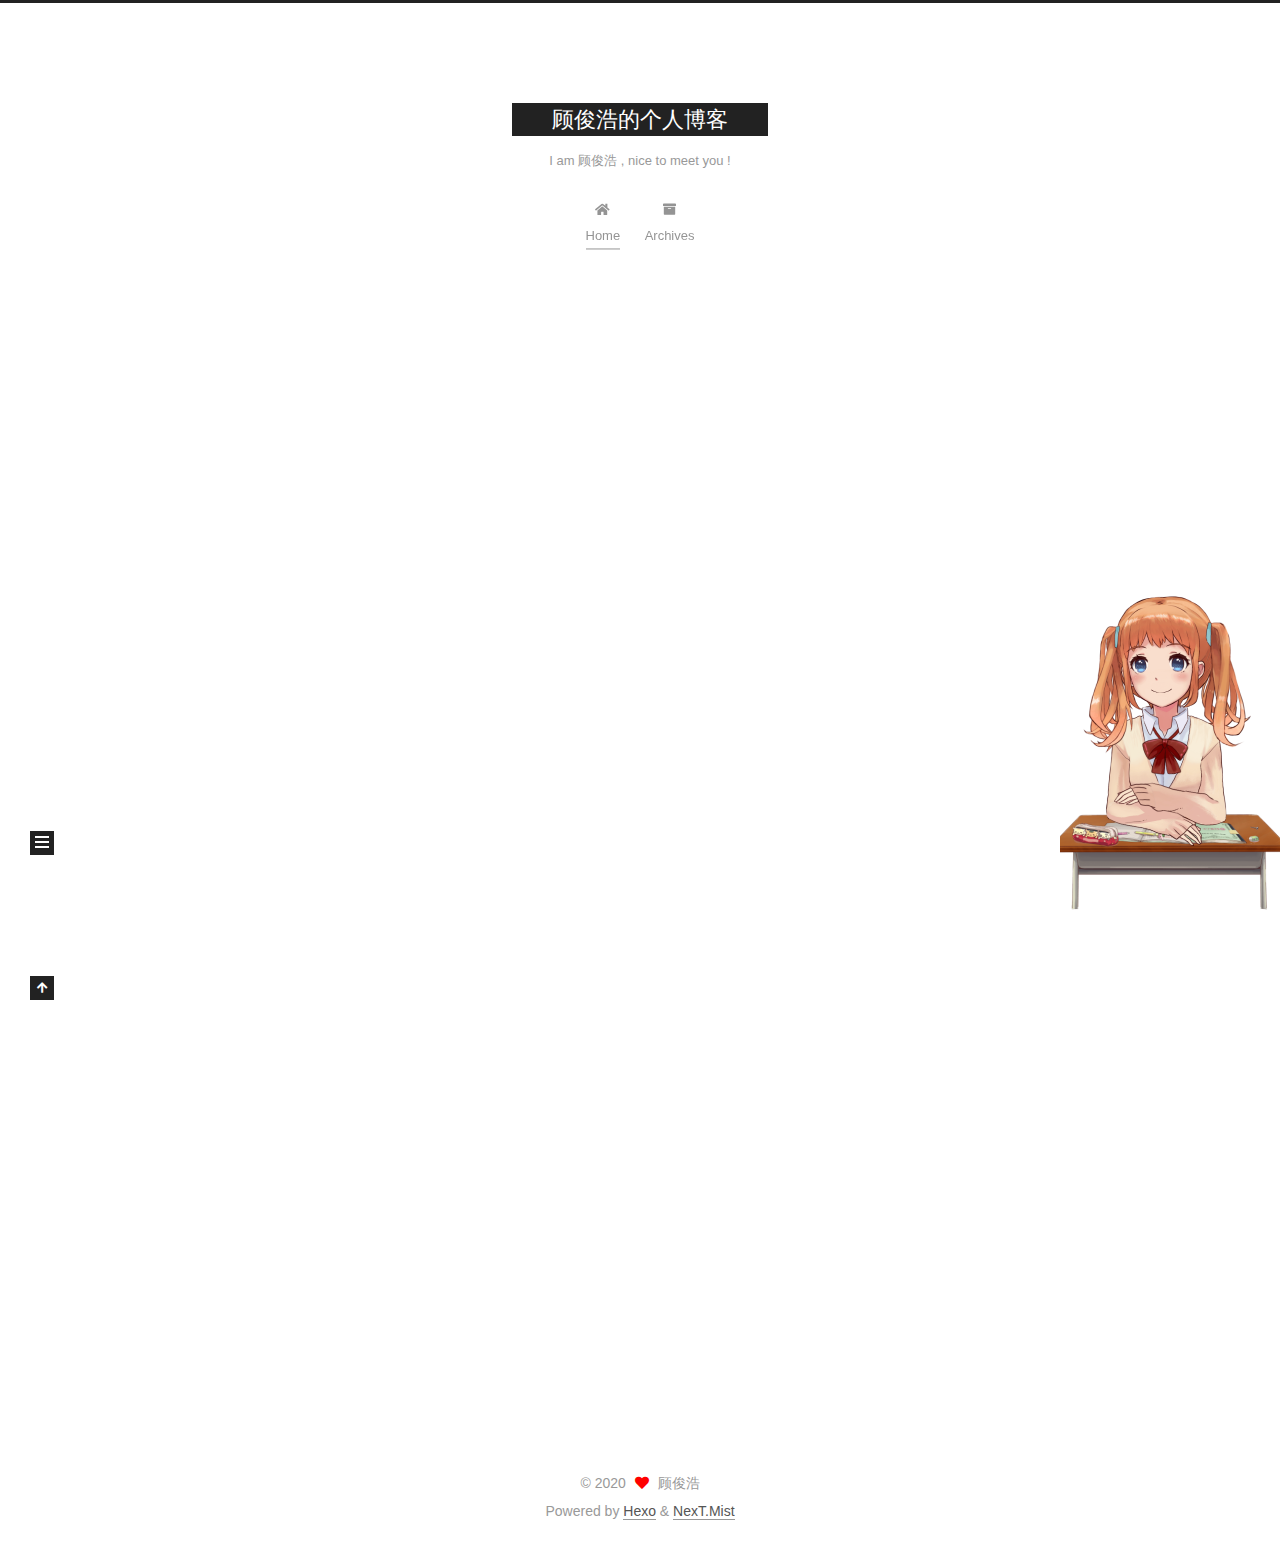
==== commit d3091afb: "Site updated: 2020-04-30 14:36:21" ====
--- a/index.html
+++ b/index.html
@@ -21,9 +21,9 @@
   </script>
 
   <meta property="og:type" content="website">
-<meta property="og:title" content="I&#39;m 顾俊浩 ， Nice to meet you !">
+<meta property="og:title" content="顾俊浩的个人博客">
 <meta property="og:url" content="https://gutaiduanzhuang.github.io/index.html">
-<meta property="og:site_name" content="I&#39;m 顾俊浩 ， Nice to meet you !">
+<meta property="og:site_name" content="顾俊浩的个人博客">
 <meta property="og:locale" content="en_US">
 <meta property="article:author" content="顾俊浩">
 <meta name="twitter:card" content="summary">
@@ -41,7 +41,7 @@
   };
 </script>
 
-  <title>I'm 顾俊浩 ， Nice to meet you !</title>
+  <title>顾俊浩的个人博客</title>
   
 
 
@@ -72,7 +72,7 @@
   </style>
 </noscript>
 
-<link rel="alternate" href="/atom.xml" title="I'm 顾俊浩 ， Nice to meet you !" type="application/atom+xml">
+<link rel="alternate" href="/atom.xml" title="顾俊浩的个人博客" type="application/atom+xml">
 </head>
 
 <body itemscope itemtype="http://schema.org/WebPage">
@@ -93,10 +93,10 @@
 
     <a href="/" class="brand" rel="start">
       <span class="logo-line-before"><i></i></span>
-      <h1 class="site-title">I'm 顾俊浩 ， Nice to meet you !</h1>
+      <h1 class="site-title">顾俊浩的个人博客</h1>
       <span class="logo-line-after"><i></i></span>
     </a>
-      <p class="site-subtitle" itemprop="description">快乐星球</p>
+      <p class="site-subtitle" itemprop="description">I am 顾俊浩 , nice to meet you !</p>
   </div>
 
   <div class="site-nav-right">
@@ -156,7 +156,7 @@
     </span>
 
     <span hidden itemprop="publisher" itemscope itemtype="http://schema.org/Organization">
-      <meta itemprop="name" content="I'm 顾俊浩 ， Nice to meet you !">
+      <meta itemprop="name" content="顾俊浩的个人博客">
     </span>
       <header class="post-header">
         <h2 class="post-title" itemprop="name headline">
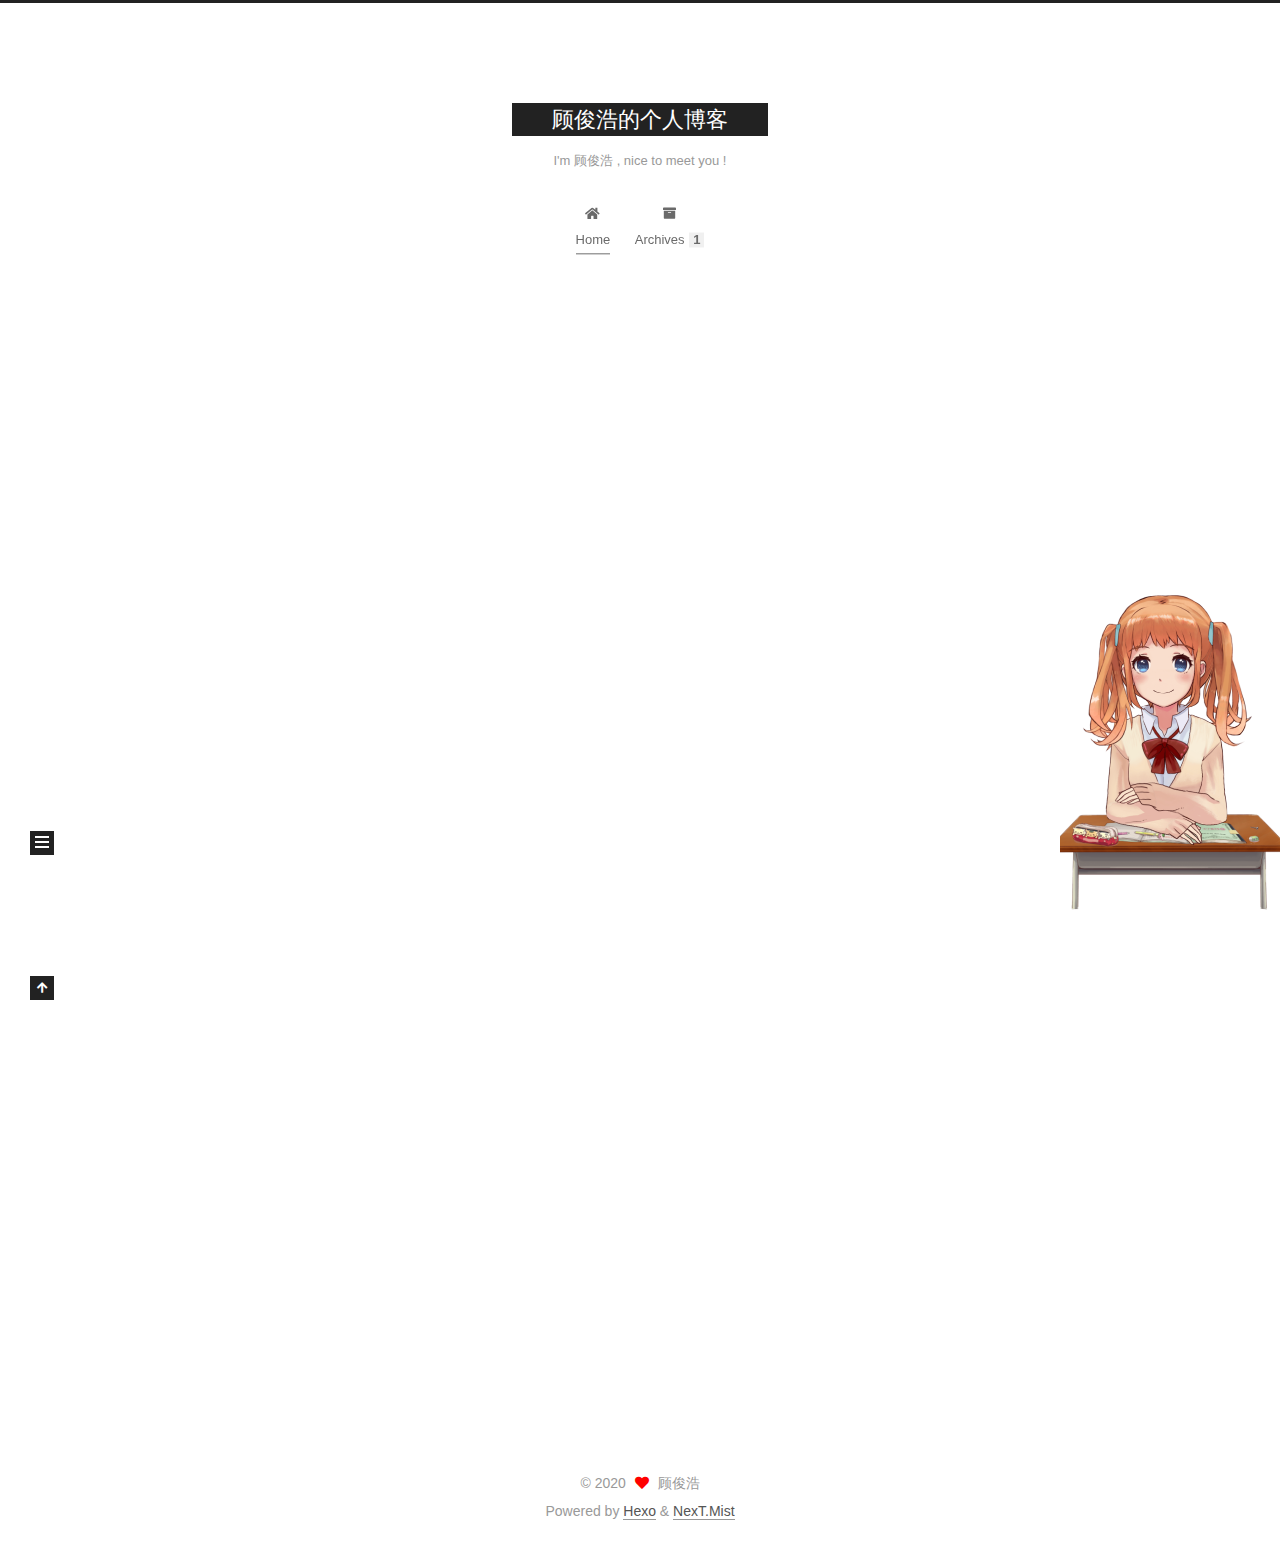
==== commit 6bda6dce: "Site updated: 2020-04-30 14:41:24" ====
--- a/index.html
+++ b/index.html
@@ -96,7 +96,7 @@
       <h1 class="site-title">顾俊浩的个人博客</h1>
       <span class="logo-line-after"><i></i></span>
     </a>
-      <p class="site-subtitle" itemprop="description">I am 顾俊浩 , nice to meet you !</p>
+      <p class="site-subtitle" itemprop="description">I'm 顾俊浩 , nice to meet you !</p>
   </div>
 
   <div class="site-nav-right">
@@ -117,7 +117,7 @@
   </li>
         <li class="menu-item menu-item-archives">
 
-    <a href="/archives/" rel="section"><i class="fa fa-archive fa-fw"></i>Archives</a>
+    <a href="/archives/" rel="section"><i class="fa fa-archive fa-fw"></i>Archives<span class="badge">1</span></a>
 
   </li>
   </ul>
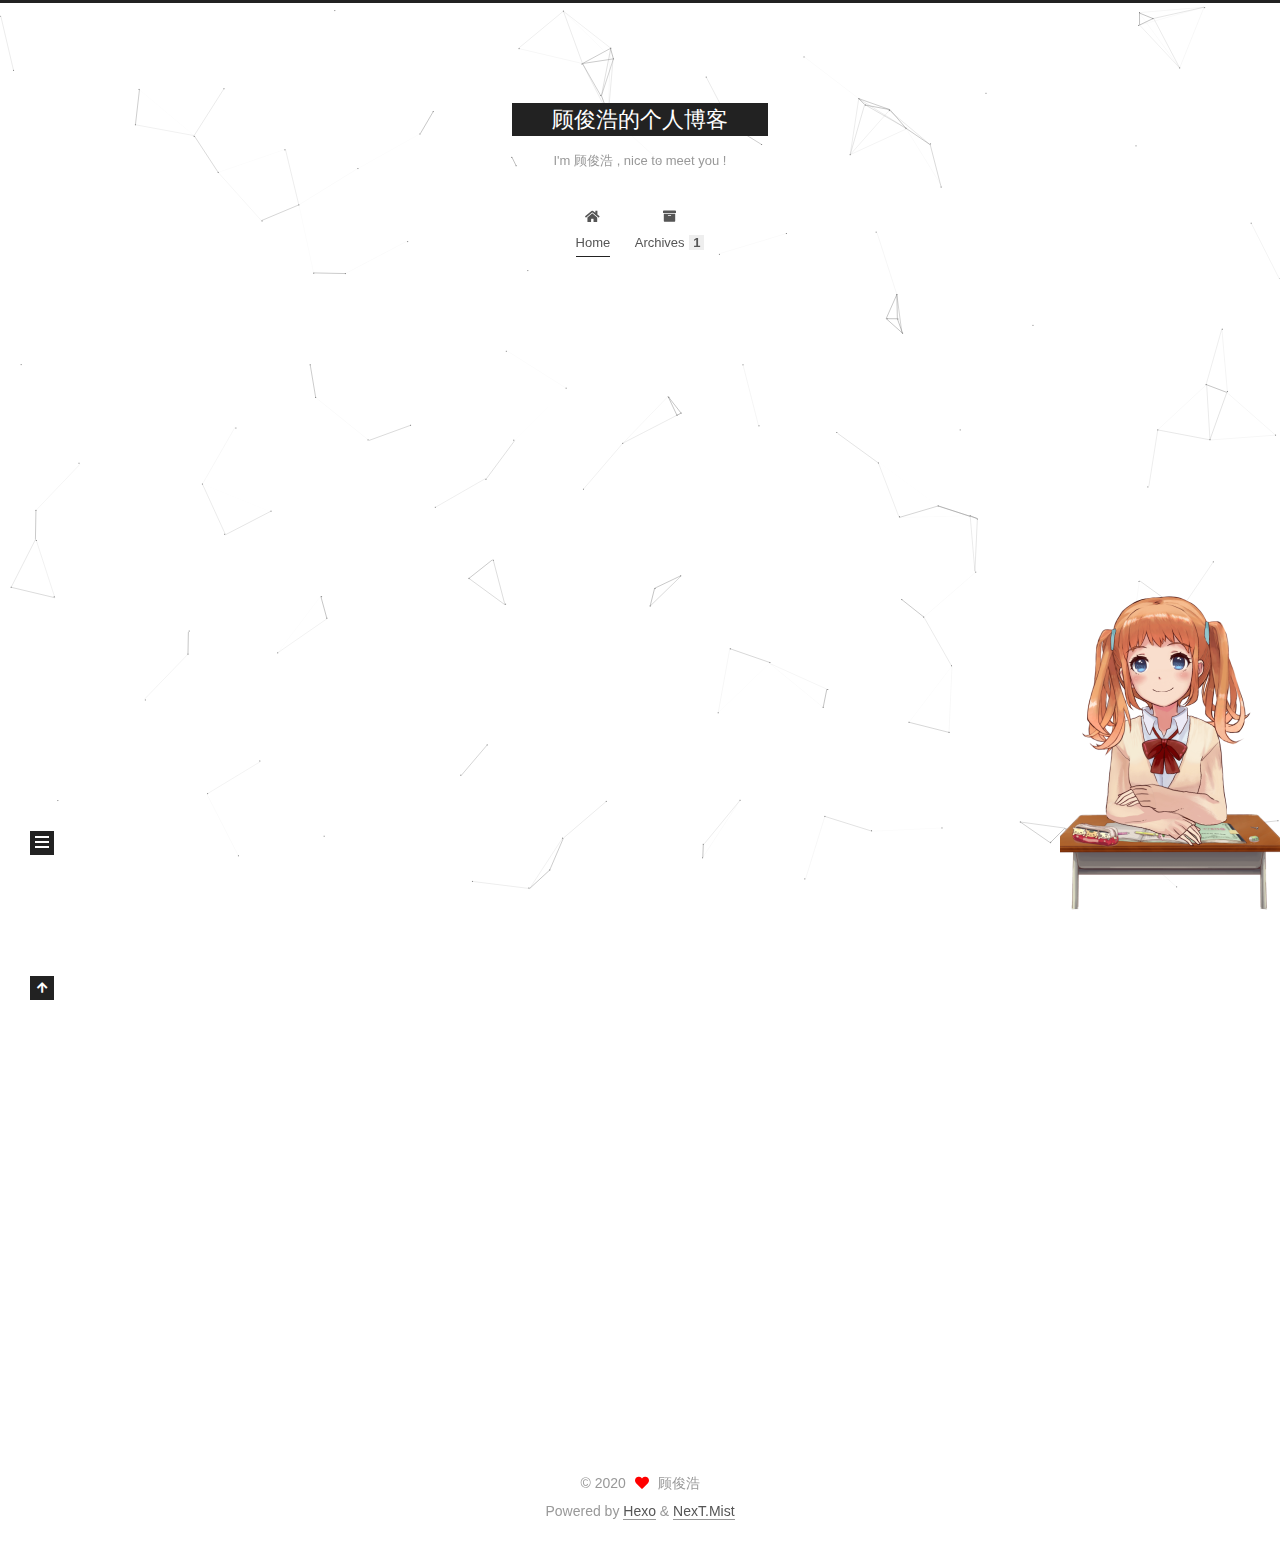
==== commit 249c21b9: "Site updated: 2020-04-30 15:45:43" ====
--- a/index.html
+++ b/index.html
@@ -150,7 +150,7 @@
     <link itemprop="mainEntityOfPage" href="https://gutaiduanzhuang.github.io/2020/04/17/hello-world/">
 
     <span hidden itemprop="author" itemscope itemtype="http://schema.org/Person">
-      <meta itemprop="image" content="/images/avatar.gif">
+      <meta itemprop="image" content="/images/%E5%BA%94%E8%AF%A5%E6%98%AF%E5%85%94%E5%AD%90%E5%90%A71.jpg">
       <meta itemprop="name" content="顾俊浩">
       <meta itemprop="description" content="">
     </span>
@@ -271,6 +271,8 @@
 
       <div class="site-overview-wrap sidebar-panel">
         <div class="site-author motion-element" itemprop="author" itemscope itemtype="http://schema.org/Person">
+    <img class="site-author-image" itemprop="image" alt="顾俊浩"
+      src="/images/%E5%BA%94%E8%AF%A5%E6%98%AF%E5%85%94%E5%AD%90%E5%90%A71.jpg">
   <p class="site-author-name" itemprop="name">顾俊浩</p>
   <div class="site-description" itemprop="description"></div>
 </div>
@@ -285,8 +287,23 @@
       </div>
   </nav>
 </div>
-
-
+  <div class="links-of-author motion-element">
+      <span class="links-of-author-item">
+        <a href="https://github.com/Gutaiduanzhuang" title="GitHub → https:&#x2F;&#x2F;github.com&#x2F;Gutaiduanzhuang" rel="noopener" target="_blank"><i class="fab fa-github fa-fw"></i>GitHub</a>
+      </span>
+  </div>
+
+
+  <div class="links-of-blogroll motion-element">
+    <div class="links-of-blogroll-title"><i class="fa fa-link fa-fw"></i>
+      Links
+    </div>
+    <ul class="links-of-blogroll-list">
+        <li class="links-of-blogroll-item">
+          <a href="https://nc-77.github.io/" title="https:&#x2F;&#x2F;nc-77.github.io" rel="noopener" target="_blank">友情链接1</a>
+        </li>
+    </ul>
+  </div>
 
       </div>
 
@@ -330,6 +347,8 @@
   </div>
 
   
+  
+  <script color='0,0,0' opacity='0.5' zIndex='-1' count='150' src="/lib/canvas-nest/canvas-nest.min.js"></script>
   <script src="/lib/anime.min.js"></script>
   <script src="/lib/velocity/velocity.min.js"></script>
   <script src="/lib/velocity/velocity.ui.min.js"></script>
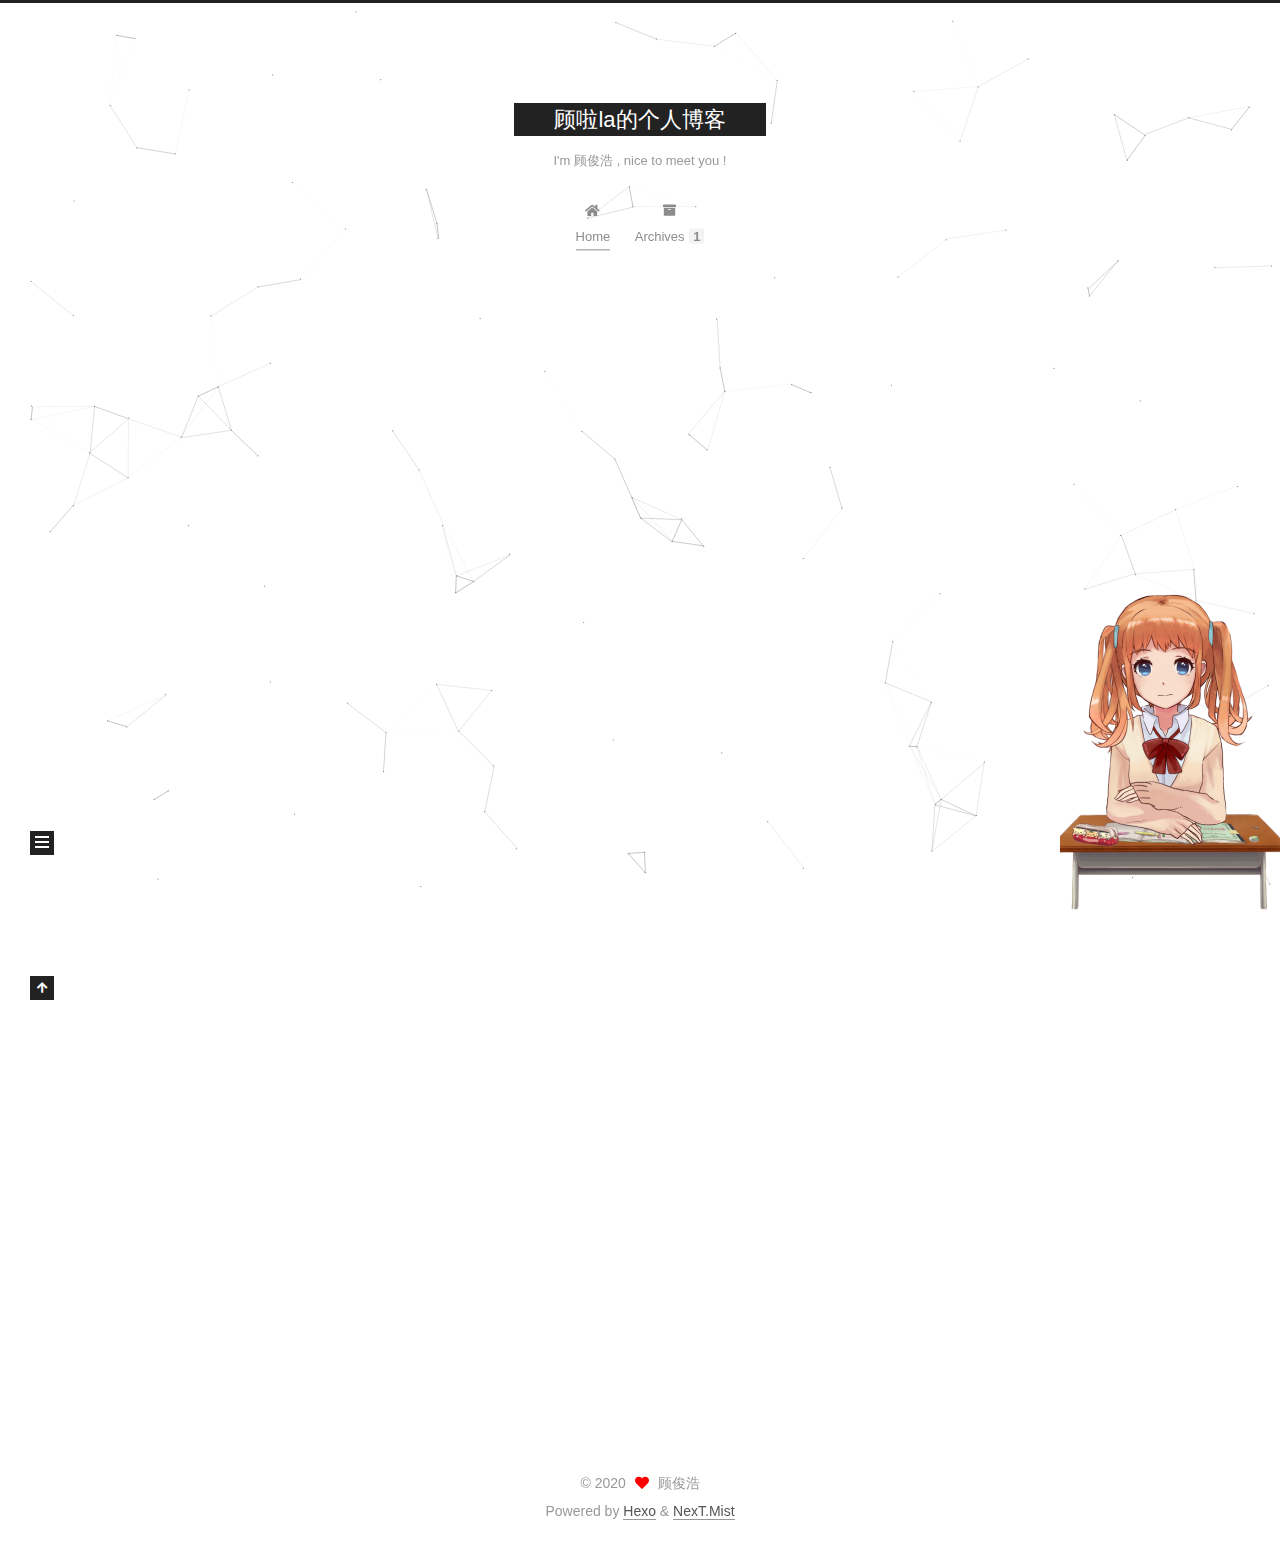
==== commit 00cde899: "Site updated: 2020-04-30 16:18:53" ====
--- a/index.html
+++ b/index.html
@@ -21,9 +21,9 @@
   </script>
 
   <meta property="og:type" content="website">
-<meta property="og:title" content="顾俊浩的个人博客">
+<meta property="og:title" content="顾啦la的个人博客">
 <meta property="og:url" content="https://gutaiduanzhuang.github.io/index.html">
-<meta property="og:site_name" content="顾俊浩的个人博客">
+<meta property="og:site_name" content="顾啦la的个人博客">
 <meta property="og:locale" content="en_US">
 <meta property="article:author" content="顾俊浩">
 <meta name="twitter:card" content="summary">
@@ -41,7 +41,7 @@
   };
 </script>
 
-  <title>顾俊浩的个人博客</title>
+  <title>顾啦la的个人博客</title>
   
 
 
@@ -72,7 +72,7 @@
   </style>
 </noscript>
 
-<link rel="alternate" href="/atom.xml" title="顾俊浩的个人博客" type="application/atom+xml">
+<link rel="alternate" href="/atom.xml" title="顾啦la的个人博客" type="application/atom+xml">
 </head>
 
 <body itemscope itemtype="http://schema.org/WebPage">
@@ -93,7 +93,7 @@
 
     <a href="/" class="brand" rel="start">
       <span class="logo-line-before"><i></i></span>
-      <h1 class="site-title">顾俊浩的个人博客</h1>
+      <h1 class="site-title">顾啦la的个人博客</h1>
       <span class="logo-line-after"><i></i></span>
     </a>
       <p class="site-subtitle" itemprop="description">I'm 顾俊浩 , nice to meet you !</p>
@@ -156,7 +156,7 @@
     </span>
 
     <span hidden itemprop="publisher" itemscope itemtype="http://schema.org/Organization">
-      <meta itemprop="name" content="顾俊浩的个人博客">
+      <meta itemprop="name" content="顾啦la的个人博客">
     </span>
       <header class="post-header">
         <h2 class="post-title" itemprop="name headline">
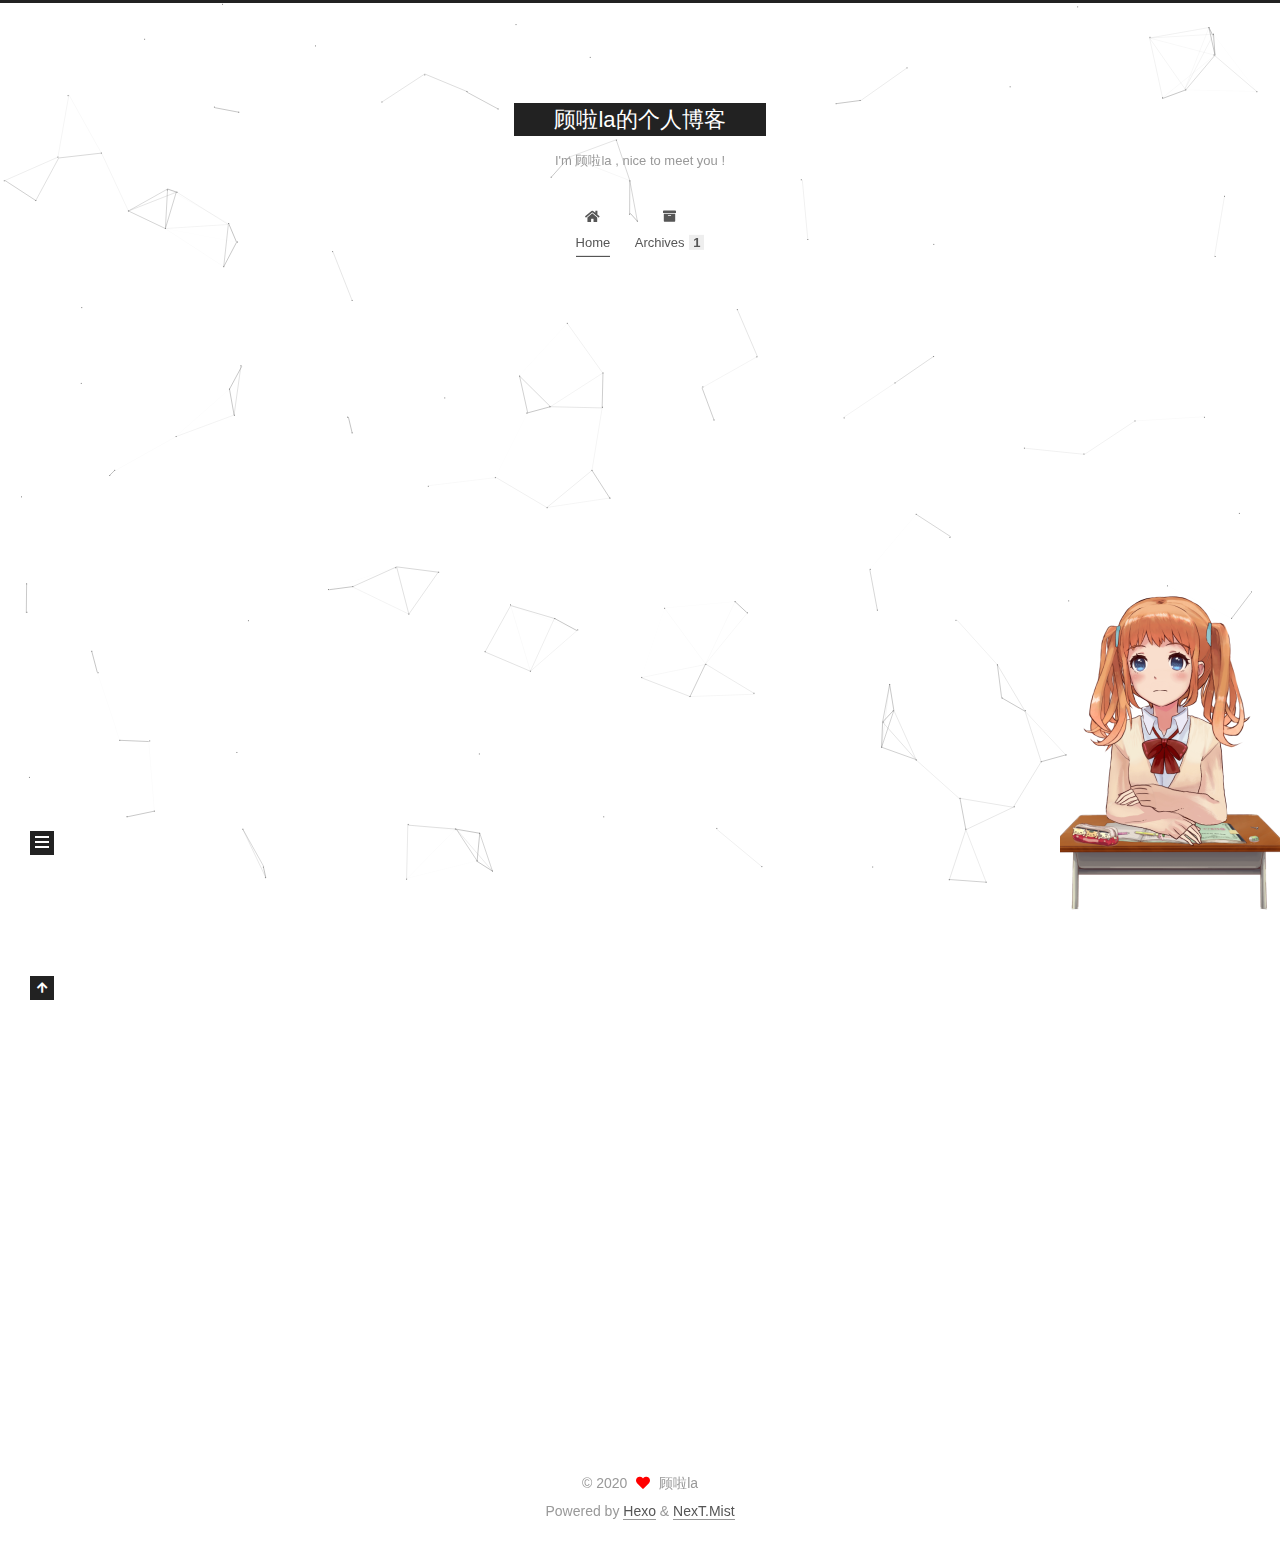
==== commit 9538c017: "Site updated: 2020-04-30 16:23:10" ====
--- a/index.html
+++ b/index.html
@@ -25,7 +25,7 @@
 <meta property="og:url" content="https://gutaiduanzhuang.github.io/index.html">
 <meta property="og:site_name" content="顾啦la的个人博客">
 <meta property="og:locale" content="en_US">
-<meta property="article:author" content="顾俊浩">
+<meta property="article:author" content="顾啦la">
 <meta name="twitter:card" content="summary">
 
 <link rel="canonical" href="https://gutaiduanzhuang.github.io/">
@@ -96,7 +96,7 @@
       <h1 class="site-title">顾啦la的个人博客</h1>
       <span class="logo-line-after"><i></i></span>
     </a>
-      <p class="site-subtitle" itemprop="description">I'm 顾俊浩 , nice to meet you !</p>
+      <p class="site-subtitle" itemprop="description">I'm 顾啦la , nice to meet you !</p>
   </div>
 
   <div class="site-nav-right">
@@ -151,7 +151,7 @@
 
     <span hidden itemprop="author" itemscope itemtype="http://schema.org/Person">
       <meta itemprop="image" content="/images/%E5%BA%94%E8%AF%A5%E6%98%AF%E5%85%94%E5%AD%90%E5%90%A71.jpg">
-      <meta itemprop="name" content="顾俊浩">
+      <meta itemprop="name" content="顾啦la">
       <meta itemprop="description" content="">
     </span>
 
@@ -271,9 +271,9 @@
 
       <div class="site-overview-wrap sidebar-panel">
         <div class="site-author motion-element" itemprop="author" itemscope itemtype="http://schema.org/Person">
-    <img class="site-author-image" itemprop="image" alt="顾俊浩"
+    <img class="site-author-image" itemprop="image" alt="顾啦la"
       src="/images/%E5%BA%94%E8%AF%A5%E6%98%AF%E5%85%94%E5%AD%90%E5%90%A71.jpg">
-  <p class="site-author-name" itemprop="name">顾俊浩</p>
+  <p class="site-author-name" itemprop="name">顾啦la</p>
   <div class="site-description" itemprop="description"></div>
 </div>
 <div class="site-state-wrap motion-element">
@@ -328,7 +328,7 @@
   <span class="with-love">
     <i class="fa fa-heart"></i>
   </span>
-  <span class="author" itemprop="copyrightHolder">顾俊浩</span>
+  <span class="author" itemprop="copyrightHolder">顾啦la</span>
 </div>
   <div class="powered-by">Powered by <a href="https://hexo.io/" class="theme-link" rel="noopener" target="_blank">Hexo</a> & <a href="https://mist.theme-next.org/" class="theme-link" rel="noopener" target="_blank">NexT.Mist</a>
   </div>
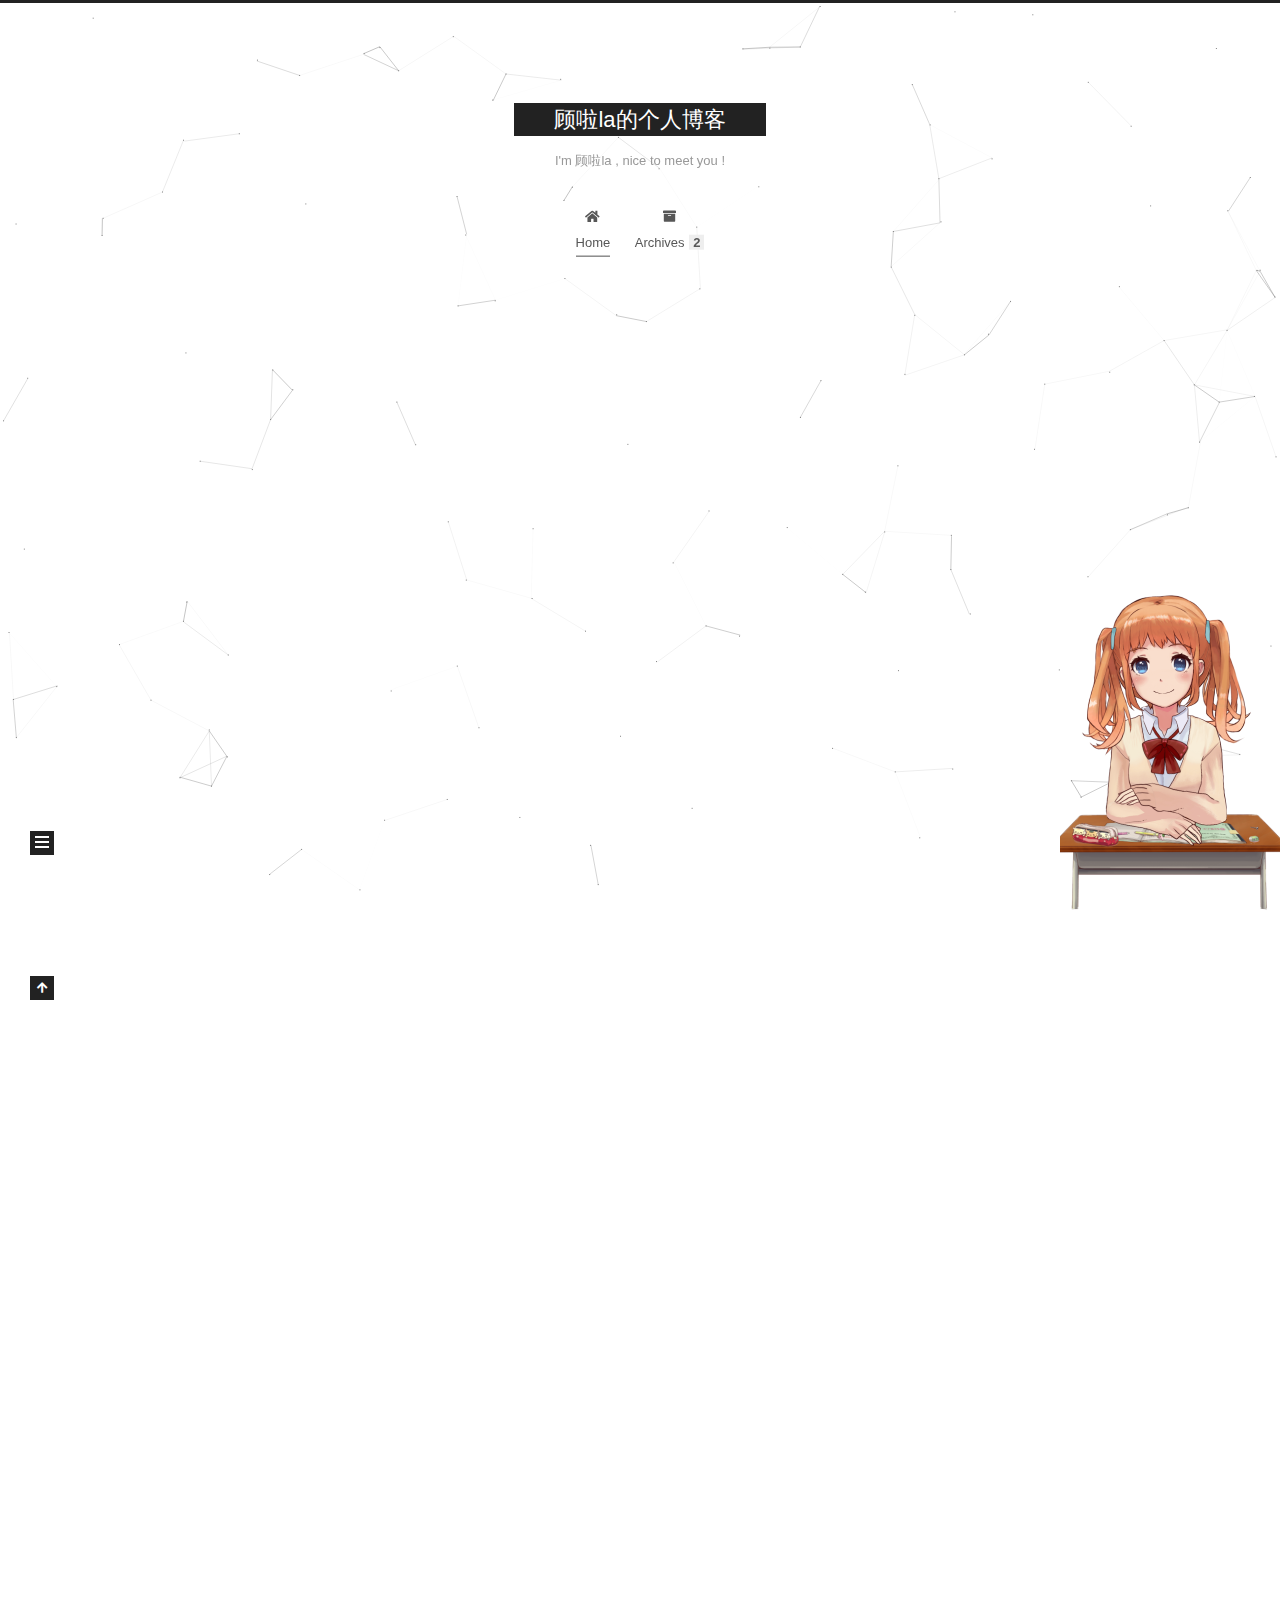
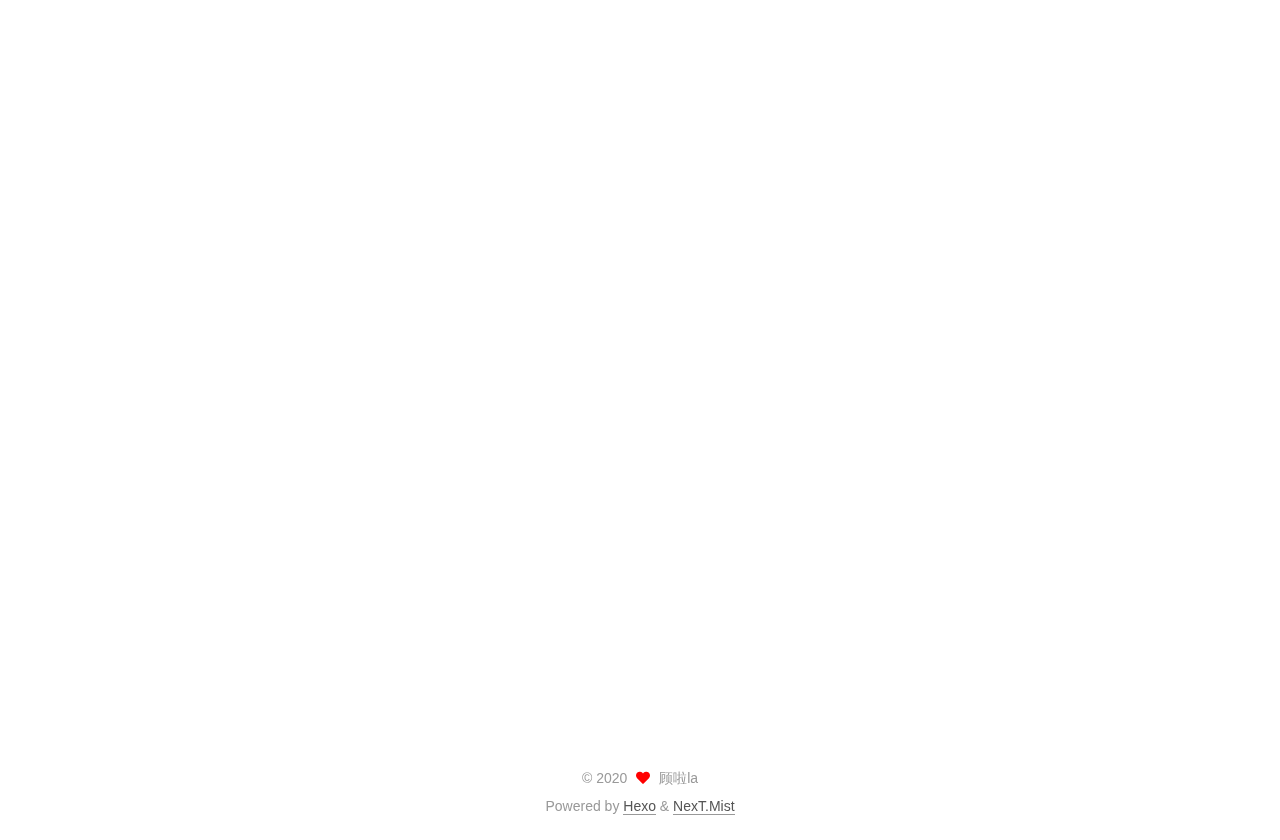
==== commit 2c9d5e73: "Site updated: 2020-05-22 15:37:52" ====
--- a/index.html
+++ b/index.html
@@ -117,7 +117,7 @@
   </li>
         <li class="menu-item menu-item-archives">
 
-    <a href="/archives/" rel="section"><i class="fa fa-archive fa-fw"></i>Archives<span class="badge">1</span></a>
+    <a href="/archives/" rel="section"><i class="fa fa-archive fa-fw"></i>Archives<span class="badge">2</span></a>
 
   </li>
   </ul>
@@ -143,6 +143,76 @@
 
           <div class="content index posts-expand">
             
+      
+  
+  
+  <article itemscope itemtype="http://schema.org/Article" class="post-block" lang="en">
+    <link itemprop="mainEntityOfPage" href="https://gutaiduanzhuang.github.io/2020/05/22/%E5%A6%82%E4%BD%95%E6%90%AD%E5%BB%BAHEXO%E5%8D%9A%E5%AE%A2/">
+
+    <span hidden itemprop="author" itemscope itemtype="http://schema.org/Person">
+      <meta itemprop="image" content="/images/%E5%BA%94%E8%AF%A5%E6%98%AF%E5%85%94%E5%AD%90%E5%90%A71.jpg">
+      <meta itemprop="name" content="顾啦la">
+      <meta itemprop="description" content="">
+    </span>
+
+    <span hidden itemprop="publisher" itemscope itemtype="http://schema.org/Organization">
+      <meta itemprop="name" content="顾啦la的个人博客">
+    </span>
+      <header class="post-header">
+        <h2 class="post-title" itemprop="name headline">
+          
+            <a href="/2020/05/22/%E5%A6%82%E4%BD%95%E6%90%AD%E5%BB%BAHEXO%E5%8D%9A%E5%AE%A2/" class="post-title-link" itemprop="url">如何搭建HEXO博客</a>
+        </h2>
+
+        <div class="post-meta">
+            <span class="post-meta-item">
+              <span class="post-meta-item-icon">
+                <i class="far fa-calendar"></i>
+              </span>
+              <span class="post-meta-item-text">Posted on</span>
+              
+
+              <time title="Created: 2020-05-22 15:15:59 / Modified: 15:34:28" itemprop="dateCreated datePublished" datetime="2020-05-22T15:15:59+08:00">2020-05-22</time>
+            </span>
+
+          
+
+        </div>
+      </header>
+
+    
+    
+    
+    <div class="post-body" itemprop="articleBody">
+
+      
+          <h1 id="如何搭建HEXO博客"><a href="#如何搭建HEXO博客" class="headerlink" title="如何搭建HEXO博客"></a>如何搭建HEXO博客</h1><h3 id="这是一篇示例文章，也是我在HEXO上写的第一篇文章"><a href="#这是一篇示例文章，也是我在HEXO上写的第一篇文章" class="headerlink" title="这是一篇示例文章，也是我在HEXO上写的第一篇文章"></a>这是一篇示例文章，也是我在HEXO上写的第一篇文章</h3><p>主要目的是熟悉markdown的语法（借着搭建博客教程的名号哈哈）</p>
+<p>目录</p>
+<ol>
+<li>创建github个人仓库</li>
+<li>安装git</li>
+<li>安装nodejs</li>
+<li>安装hexo</li>
+<li>最终搭建</li>
+</ol>
+<p>想要了解具体细节，可以看我在知乎上的文章</p>
+<p>如何搭建hexo个人博客 - 顾啦la的文章 - 知乎<br><a href="https://zhuanlan.zhihu.com/p/137497835" target="_blank" rel="noopener">https://zhuanlan.zhihu.com/p/137497835</a></p>
+<p>先到这儿吧，我发布试试。</p>
+
+      
+    </div>
+
+    
+    
+    
+      <footer class="post-footer">
+        <div class="post-eof"></div>
+      </footer>
+  </article>
+  
+  
+  
+
       
   
   
@@ -281,7 +351,7 @@
       <div class="site-state-item site-state-posts">
           <a href="/archives/">
         
-          <span class="site-state-item-count">1</span>
+          <span class="site-state-item-count">2</span>
           <span class="site-state-item-name">posts</span>
         </a>
       </div>
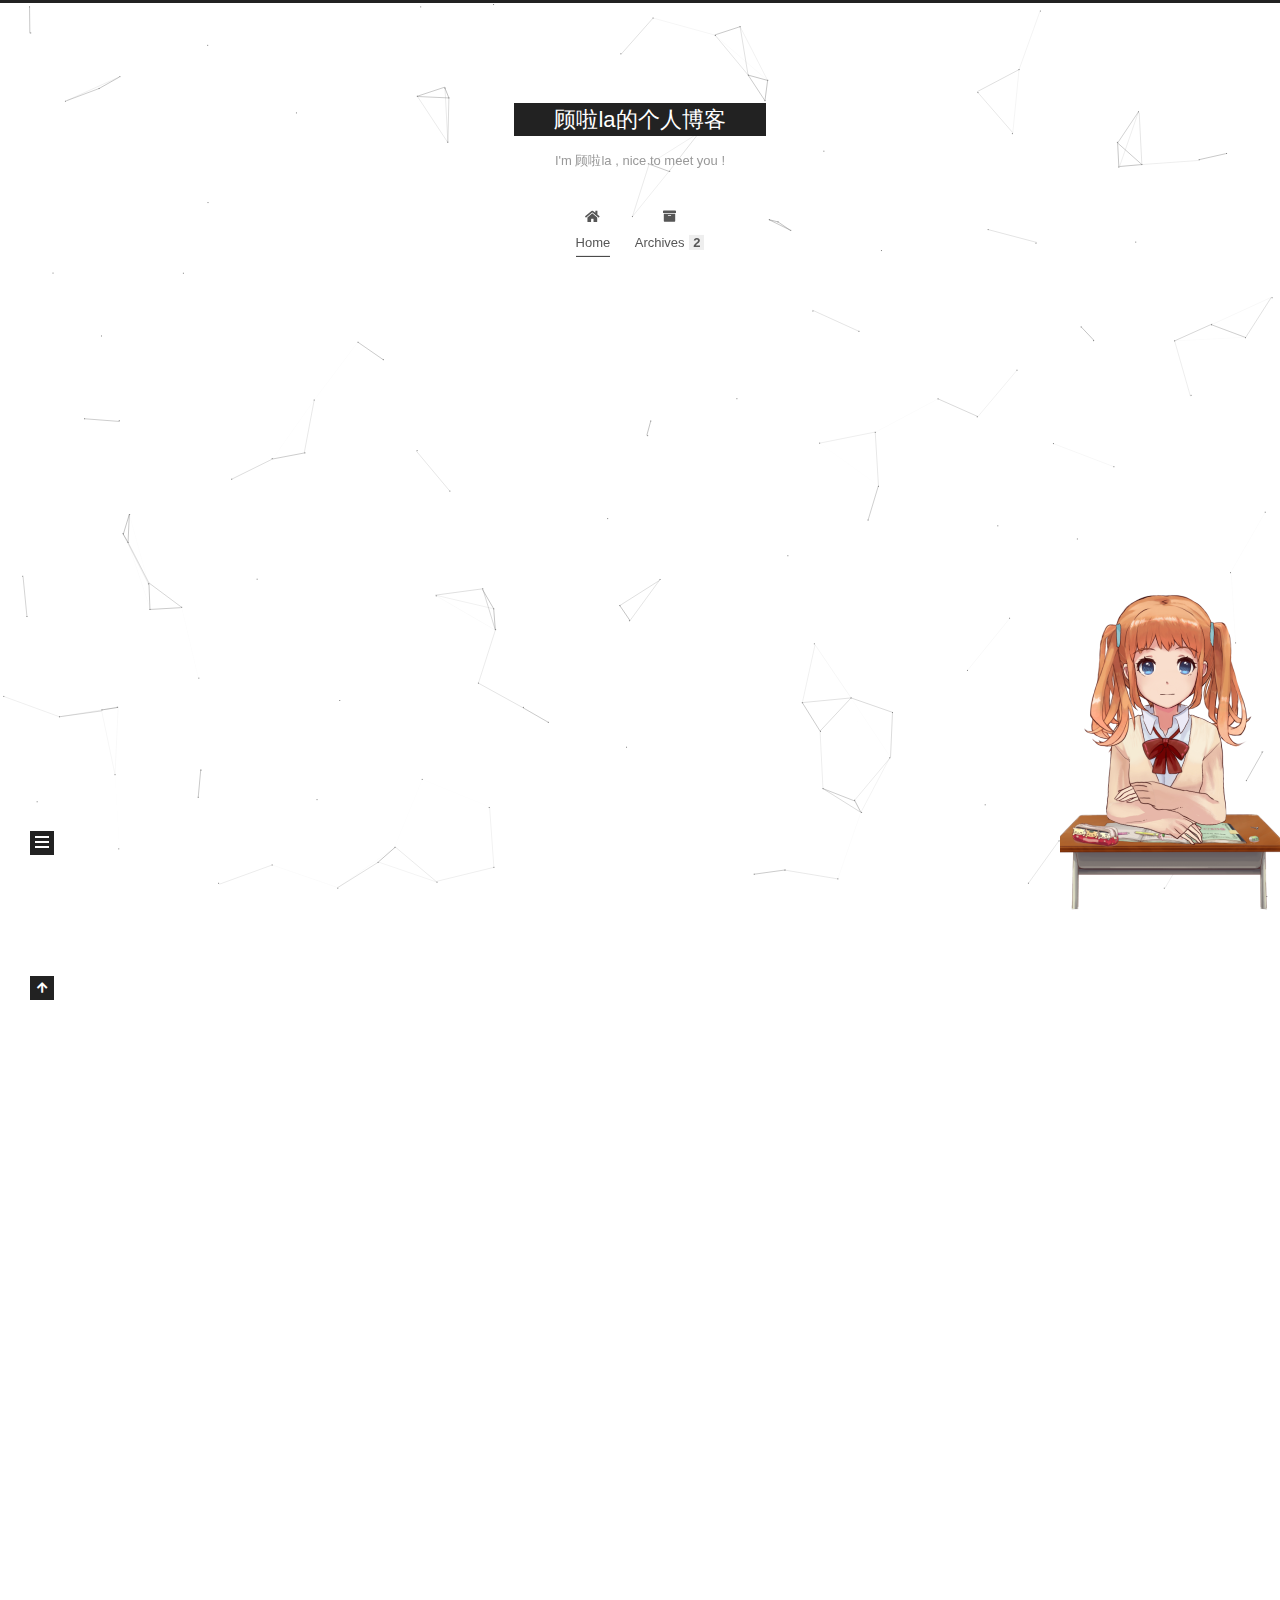
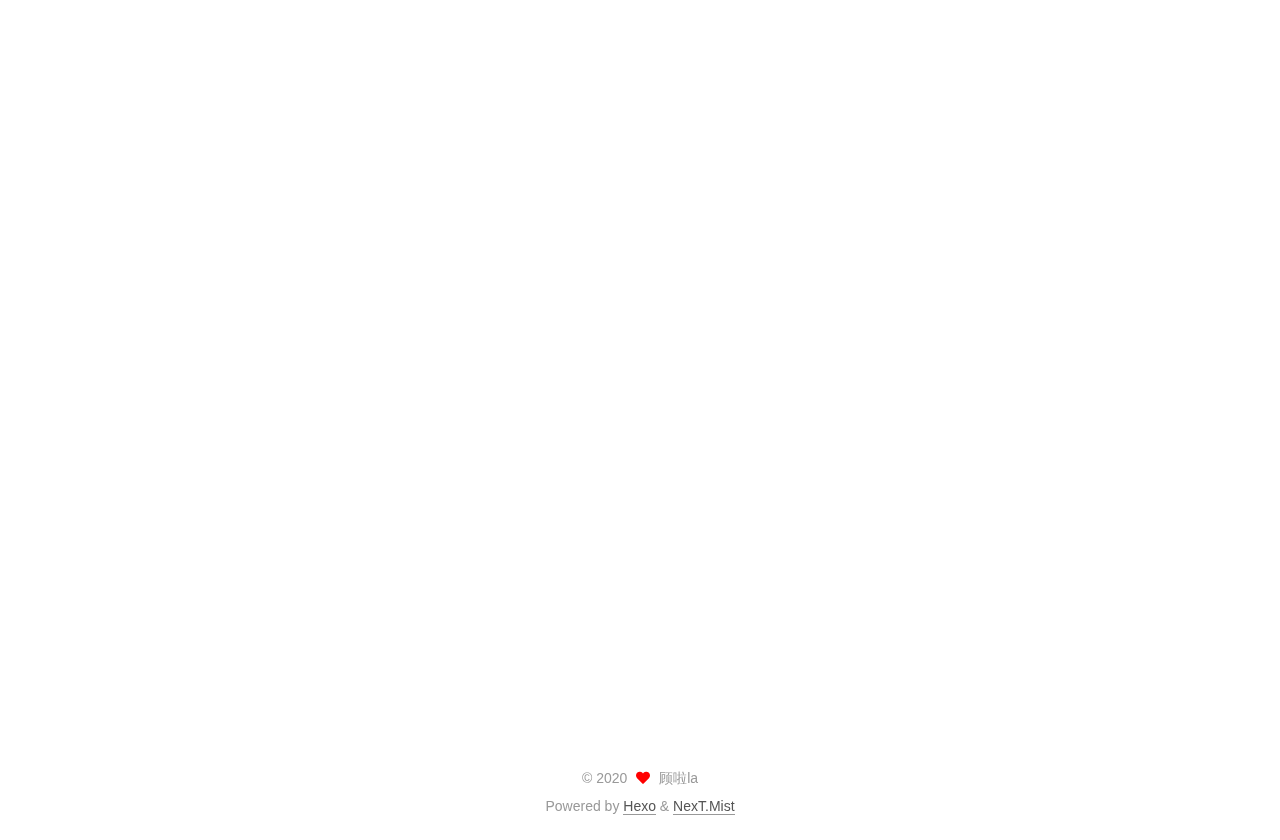
==== commit 47a9c826: "Site updated: 2020-07-15 10:25:49" ====
--- a/index.html
+++ b/index.html
@@ -370,7 +370,10 @@
     </div>
     <ul class="links-of-blogroll-list">
         <li class="links-of-blogroll-item">
-          <a href="https://nc-77.github.io/" title="https:&#x2F;&#x2F;nc-77.github.io" rel="noopener" target="_blank">友情链接1</a>
+          <a href="https://nc-77.github.io/" title="https:&#x2F;&#x2F;nc-77.github.io" rel="noopener" target="_blank">友情链接我的小伙伴1</a>
+        </li>
+        <li class="links-of-blogroll-item">
+          <a href="https://bbboundary.github.io/" title="https:&#x2F;&#x2F;bbboundary.github.io" rel="noopener" target="_blank">友情链接我的小伙伴2</a>
         </li>
     </ul>
   </div>
